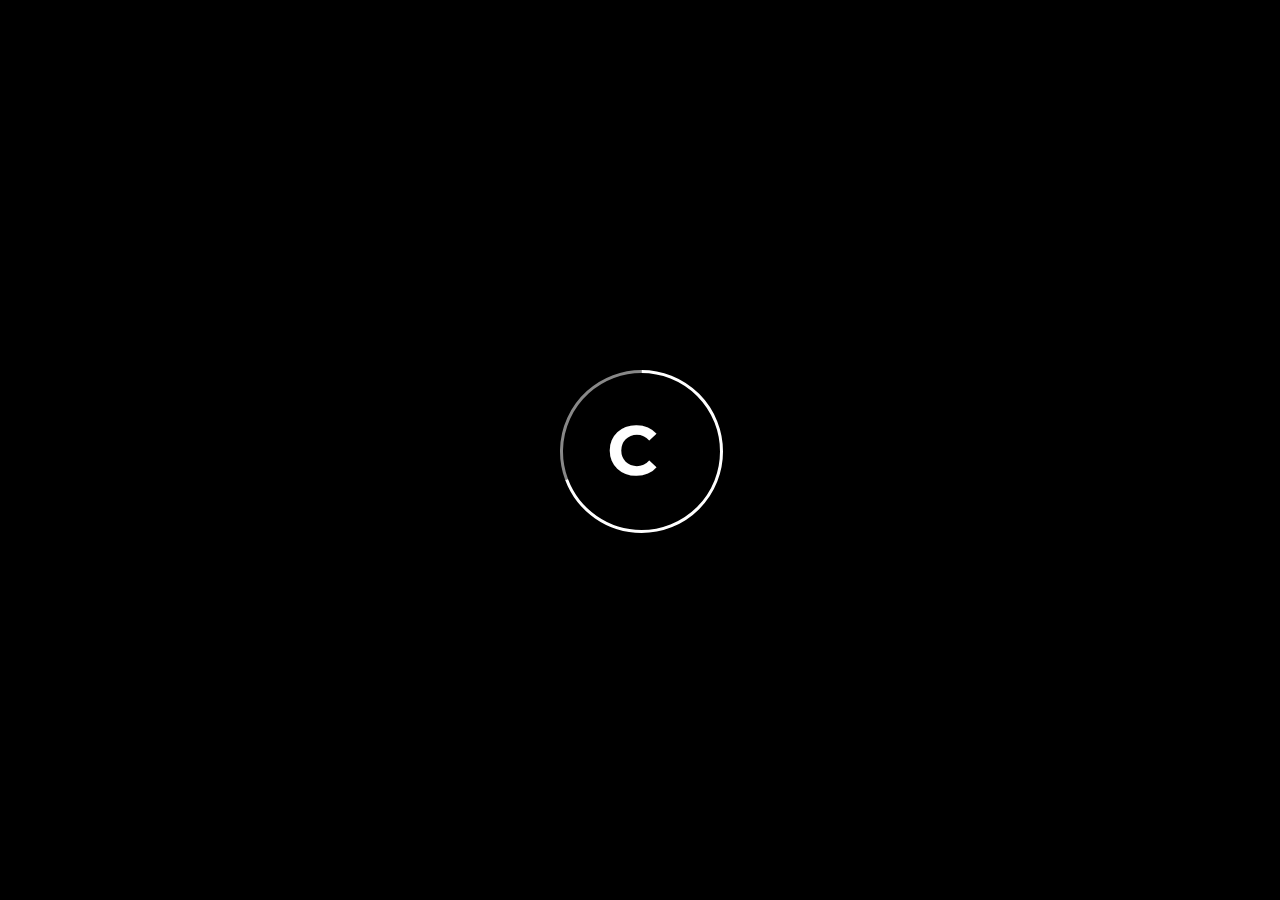
==== index.html @ 8857ab60 "menu fix v2" ====
<!DOCTYPE html>
<!--[if IE 8]><html class="no-js lt-ie10 lt-ie9"><![endif]-->
<!--[if IE 9]><html class="no-js lt-ie10">		 <![endif]-->
<!--[if gt IE 9]><!--> <html class="no-js"> 	 <!--<![endif]-->
<head>

	<!-- ==============================================
	TITLE AND BASIC META TAGS
	=============================================== -->
	<meta charset="utf-8">
	<title>Carolyn Rolbiecki</title>
	<meta name="keywords" content="" />
	<meta name="description" content="">
	<meta name="author" content="">
	<meta name="format-detection" content="telephone=no" />
	
	<!-- ==============================================
	MOBILE METAS
	=============================================== -->
	<meta name="viewport" content="width=device-width, initial-scale=1.0">
		
	<!-- ==============================================
	WEB FONTS
	=============================================== -->
	<link href='http://fonts.googleapis.com/css?family=Montserrat:700' rel='stylesheet' type='text/css'>
	<link rel="stylesheet" href="https://maxcdn.bootstrapcdn.com/font-awesome/4.4.0/css/font-awesome.min.css">

	<link href='http://fonts.googleapis.com/css?family=Raleway:200,300,700' rel='stylesheet' type='text/css'>
	
	<!-- ==============================================
	CSS STYLES
	=============================================== -->
	<link rel="stylesheet" href="css/supersized.css" type="text/css" media="screen" />
	<link rel="stylesheet" href="bootstrap/css/bootstrap.css" type="text/css" media="screen" />
	<link rel="stylesheet" href="css/page_animations.css" type="text/css" media="screen" />
	<link rel="stylesheet" href="css/magnific-popup.css" type="text/css" media="screen" />
	<link rel="stylesheet" href="css/elegant-font.css" type="text/css" media="screen" />
	<link rel="stylesheet" href="css/style.css" type="text/css" media="screen" />
	<link rel="stylesheet" href="css/responsive.css" type="text/css" media="screen" />

	<!-- ==============================================
	JS
	=============================================== -->
	<script type="text/javascript" src="js/modernizr.js"></script>
	<script type="text/javascript" src="js/device.min.js"></script>
	
	<!-- ==============================================
	Favicons
	=============================================== -->
    <link rel="apple-touch-icon-precomposed" sizes="144x144" href="img/favicon/apple-touch-icon-144x144-precomposed.png">
    <link rel="apple-touch-icon-precomposed" sizes="114x114" href="img/favicon/apple-touch-icon-114x114-precomposed.png">
    <link rel="apple-touch-icon-precomposed" sizes="72x72" href="img/favicon/apple-touch-icon-72x72-precomposed.png">
    <link rel="apple-touch-icon-precomposed" sizes="57x57" href="img/favicon/apple-touch-icon-57x57-precomposed.png">
    <link rel="shortcut icon" href="img/favicon/favicon.png" />
		
</head>       
<body>

<div id="gradient-2"></div>
<div id="backSlider" class="css3AnimateSlow"></div>


<div class="pt-wrapper"> 
    
    
    <!-- ==============================================
	PRELOADER
	=============================================== -->
	<div class="loader">
		<div id="loader-content">
			<p class="loader-logo">C</p>
			<div id="loader-circle"></div>
		</div>
	</div>
	
	<!-- ==============================================
	NAVIGATION BAR
	=============================================== -->
	<nav id="mainNav" class="css3Animate lightNav" role="navigation">
		<div class="pt-trigger-container">
			<h1><button class="navbar-brand round-logo pt-trigger css3Animate" data-animation="22" data-goto="1" data-style="lightNav">C</button></h1>
			<ul class="nav navbar-nav hidden-xs">
				<li><button class="pt-trigger css3Animate" data-animation="22" data-goto="5" data-style="darkNav" data-style="aboutmeNav">About me<span class="line css3Animate"></span></button></li>
				<li><button class="pt-trigger right-margin css3Animate" data-animation="22" data-goto="3" data-style="darkNav" data-style="workNav">Portfolio<span class="line css3Animate"></span></button></li>
				<li><a class="navanchor" href="Rolbiecki_Resume.pdf" target="_blank"><button class="left-margin css3Animate" data-animation="22">Resume<span class="line css3Animate"></span></button></a></li>
				<li><a class="navanchor" href="mailto:caryrolbiecki@gmail.com" target="_blank"><button class="css3Animate" data-animation="22">Contact<span class="line css3Animate"></span></button></a></li>
			<!-- 	<li><button class="pt-trigger css3Animate" data-animation="22" data-goto="6" data-style="lightNav" data-style="contactNav">Contact<span class="line css3Animate"></span></button></li> -->
			</ul>
			<a href="#" id="menuMobileOpen" class="css3Animate hidden-sm hidden-md hidden-lg menuicon" aria-hidden="true" data-icon="&#x61;" title=""></a>
		</div>
    </nav>
    <div class="menu-mobile">
    	<a href="#" id="menuMobileClose" class="css3Animate" aria-hidden="true" data-icon="&#x51;" title=""></a>
    	<ul class="nav navbar-nav">
			<li><button class="pt-trigger css3Animate" data-animation="22" data-goto="2" data-style="darkNav" data-style2="aboutmeNav">About me<span class="line css3Animate"></span></button></li>
			<li><button class="pt-trigger css3Animate" data-animation="22" data-goto="3" data-style="darkNav" data-style2="workNav">Work<span class="line css3Animate"></span></button></li>
<!-- 			<li><button class="pt-trigger css3Animate" data-animation="22" data-goto="6" data-style="lightNav" data-style="contactNav">Contact<span class="line css3Animate"></span></button></li> -->
			<li><a class="navanchor" href="Rolbiecki_Resume.pdf" target="_blank"><button class="css3Animate" data-animation="22">Resume<span class="line css3Animate"></span></button></a></li>
			<li><a class="navanchor" href="mailto:caryrolbiecki@gmail.com" target="_blank"><button class="css3Animate" data-animation="22">Contact<span class="line css3Animate"></span></button></a></li>
		</ul>
    </div>

    
    
    
    
    <!-- ==============================================
	HOMEPAGE
	=============================================== -->
    <div class="pt-page css3Animate homepage">
    	<section>
			<div class="container">
				<div class="row">
					<div class="col-md-12 messages">
			    		<div>
			    			<h2>Welcome.</h2>
			    		</div>
			    		<div>
			    			<h2>Design. Creativity.<br/>Innovation.</h2>
			    		</div>
			    		<div>
			    			<h2>Check out<br/>my work</h2>
			    		</div>
					</div>
				</div>
			</div>
		</section>
    </div>
    
    
    
    
    
    <!-- ==============================================
	RESUME
	=============================================== -->
    <div class="pt-page aboutme">
		<section class="section-author-image-2">
			<div class="container">
					<div class="col-md-12">

						

					</div>
			</div>
		</section>
		<section class="skills">
			<div class="container">
				<div class="row about me center">
					<a class="css3Animate" href="Rolbiecki_Resume.pdf" target="_blank" title="Download resume"><h4>Download Resume</h4></a>
					<div class="clearfix"></div>
					<h3>Check out my experience and skills</h3>
					

					
						<hr>
				</div>
					<!-- <div class="col-md-6 skill">
						<h5><span aria-hidden="true" data-icon="&#xe00e;"></span>Design skills</h5>
						<div class="skill-content">
							<div class="bar">
								<p>Photoshop 60%</p>
								<div class="bar-graph">
									<div class="main-layer"></div>
									<div class="percent-layer general_bg percent-1"></div>
								</div>
							</div>
							<div class="bar">
								<p>Illustrator 80%</p>
								<div class="bar-graph">
									<div class="main-layer"></div>
									<div class="percent-layer general_bg percent-2"></div>
								</div>
							</div>
							<div class="bar">
								<p>Indesign 40%</p>
								<div class="bar-graph">
									<div class="main-layer"></div>
									<div class="percent-layer general_bg percent-3"></div>
								</div>
							</div>
							<div class="bar">
								<p>Freehand 75%</p>
								<div class="bar-graph">
									<div class="main-layer"></div>
									<div class="percent-layer general_bg percent-4"></div>
								</div>
							</div>
						</div>
					</div>
					<div class="col-md-6 skill">
						<h5><span aria-hidden="true" data-icon="&#xe00a;"></span>Development skills</h5>
						<div class="skill-content">
							<div class="pie-chart-content">
								<div class="pie-chart" data-percent="45">
									<p class="percentage css3Animate">45%</p>
									<p class="percentage-title css3Animate">PHP</p>
								</div>
							</div>
							<div class="pie-chart-content">
								<div class="pie-chart" data-percent="30">
									<p class="percentage css3Animate">30%</p>
									<p class="percentage-title css3Animate">JAVA</p>
								</div>
							</div>
							<div class="pie-chart-content">
								<div class="pie-chart" data-percent="80">
									<p class="percentage css3Animate">80%</p>
									<p class="percentage-title css3Animate">HTML</p>
								</div>
							</div>
							<div class="pie-chart-content">
								<div class="pie-chart" data-percent="55">
									<p class="percentage css3Animate">55%</p>
									<p class="percentage-title css3Animate">MYSQL</p>
								</div>
							</div>
							<div class="pie-chart-content">
								<div class="pie-chart" data-percent="90">
									<p class="percentage css3Animate">90%</p>
									<p class="percentage-title css3Animate">JOOMLA</p>
								</div>
							</div>
						</div>
					</div>
									</div>
								</div>
								<div class="container">
									<div class="row">
					<div class="col-md-6 skill">
						<h5><span aria-hidden="true" data-icon="&#xe022;"></span>Education</h5>
							<div class="panel-group" id="accordion" role="tablist" aria-multiselectable="true">
								<div class="panel panel-default experience">
									<div class="panel-heading" role="tab" id="heading1">
										<a data-toggle="collapse" data-parent="#accordion" href="#collapse1" aria-expanded="true" aria-controls="collapse1">
											<p class="date">(2005 - 2008)</p>
							          		<p class="job"><strong>Graphic design</strong><br/>Company name</p>
							          		<p class="arrow-down css3Animate"><span aria-hidden="true" data-icon="&#x33;"></span></p>
							        	</a>
							    	</div>
							    	<div id="collapse1" class="panel-collapse collapse" role="tabpanel" aria-labelledby="heading1">
							      		<div class="panel-body">
											<p>Lorem ipsum dolor sit amet, consectetur adipiscing elit. Vestibulum consectetur purus faucibus felis placerat, non scelerisque lectus imperdiet.</p>							      		
										</div>
									</div>
								</div>
								<div class="panel panel-default experience">
									<div class="panel-heading" role="tab" id="heading2">
										<a data-toggle="collapse" data-parent="#accordion" href="#collapse2" aria-expanded="true" aria-controls="collapse2">
											<p class="date">(2003 - 2005)</p>
							          		<p class="job"><strong>Web development</strong><br/>Company name</p>
							          		<p class="arrow-down css3Animate"><span aria-hidden="true" data-icon="&#x33;"></span></p>
							        	</a>
							    	</div>
							    	<div id="collapse2" class="panel-collapse collapse" role="tabpanel" aria-labelledby="heading2">
							      		<div class="panel-body">
											<p>Nunc facilisis eu tortor eu pellentesque. Nam ut urna vulputate, fermentum lacus ut, fringilla tellus lacus.</p>							      		
										</div>
									</div>
								</div>
								<div class="panel panel-default experience">
									<div class="panel-heading" role="tab" id="heading3">
										<a data-toggle="collapse" data-parent="#accordion" href="#collapse3" aria-expanded="true" aria-controls="collapse3">
											<p class="date">(2002 - 2003)</p>
							          		<p class="job"><strong>Web design</strong><br/>Company name</p>
							          		<p class="arrow-down css3Animate"><span aria-hidden="true" data-icon="&#x33;"></span></p>
							        	</a>
							    	</div>
							    	<div id="collapse3" class="panel-collapse collapse" role="tabpanel" aria-labelledby="heading3">
							      		<div class="panel-body">
											<p>Nam ex mauris, mattis quis lectus in, tincidunt vulputate sapien.</p>							      		
										</div>
									</div>
								</div>
							</div>
					</div>
					<div class="col-md-6 skill">
						<h5><span aria-hidden="true" data-icon="&#xe0fe;"></span>Employment</h5>
							<div class="panel-group" id="accordion2" role="tablist" aria-multiselectable="true">
								<div class="panel panel-default experience">
									<div class="panel-heading" role="tab" id="heading4">
										<a data-toggle="collapse" data-parent="#accordion" href="#collapse4" aria-expanded="true" aria-controls="collapse4">
											<p class="date">(2010 - Present)</p>
							          		<p class="job"><strong>Senior web developer</strong><br/>Company name</p>
							          		<p class="arrow-down css3Animate"><span aria-hidden="true" data-icon="&#x33;"></span></p>
							        	</a>
							    	</div>
							    	<div id="collapse4" class="panel-collapse collapse" role="tabpanel" aria-labelledby="heading4">
							      		<div class="panel-body">
											<p>Vestibulum eget ligula gravida, posuere metus semper, fringilla mi. Duis cursus, lacus vitae sagittis facilisis, magna lacus bibendum ex, non placerat sem tellus vitae ex.</p>							      		
										</div>
									</div>
								</div>
								<div class="panel panel-default experience">
									<div class="panel-heading" role="tab" id="heading5">
										<a data-toggle="collapse" data-parent="#accordion" href="#collapse5" aria-expanded="true" aria-controls="collapse5">
											<p class="date">(2008 - 2010)</p>
							          		<p class="job"><strong>Junior web developer</strong><br/>Company name</p>
							          		<p class="arrow-down css3Animate"><span aria-hidden="true" data-icon="&#x33;"></span></p>
							        	</a>
							    	</div>
							    	<div id="collapse5" class="panel-collapse collapse" role="tabpanel" aria-labelledby="heading5">
							      		<div class="panel-body">
											<p>Donec quam tellus, tincidunt ac auctor a, volutpat sed ex. Duis eget augue a odio ullamcorper mollis et lorem ipsum dolor sit amet.</p>							      		
										</div>
									</div>
								</div>
							</div>
					</div>
									</div>
								</div>
							</section>
							<section class="testimonials">
								<div class="testimonials-over-image"></div>
								<div class="container">
									<div class="row">
					<div class="col-md-12 testimonials-messages">
								    		<div>
								    			<p class="comment">"Werbi in velit ligula eget vulputate ligulaviv sollicitudin rcusante orbi in velit"</p>
								    			<p class="comment-author">John Doe | Company Name</p>
								    		</div>
								    		<div>
								    			<p class="comment">"Phasellus quis euismod velit. Suspendisse potenti etiam massa consectetur"</p>
								    			<p class="comment-author">Michael Smith | Company Name</p>
								    		</div>
								    		<div>
								    			<p class="comment">"Vivamus luctus mauris quis massa in felis quis pharetra lobortis"</p>
								    			<p class="comment-author">Jennifer Stop | Company Name</p>
								    		</div>
					</div>
									</div>
								</div>
							</section>
							<section class="services">
								<div class="container">
									<div class="row">
					<h3>Check out all</h3>
					<h4>my services</h4>
					<div class="clearfix"></div>
					<div class="col-md-6">
						<div class="media">
							<div class="media-left">
								<a class="css3Animate" href="#" title="">
									<span aria-hidden="true" data-icon="&#x69;"></span>
								</a>
							</div>
							<div class="media-body">
								<h5 class="media-heading">Brand Design</h5>
						   		<p>Lorem ipsum dolor sit amet, consectetur adipiscing elit. Morbi venenatis dictum tristique proin porta leo sed cursus condimentum.</p>
						  	</div>
						</div>
					</div>
					<div class="col-md-6">
						<div class="media">
							<div class="media-left">
								<a class="css3Animate" href="#" title="">
									<span aria-hidden="true" data-icon="&#xe00e;"></span>
								</a>
							</div>
							<div class="media-body">
								<h5 class="media-heading">Web Design</h5>
						   		<p>Lorem ipsum dolor sit amet, consectetur adipiscing elit. Morbi venenatis dictum tristique proin porta leo sed cursus condimentum.</p>
						  	</div>
						</div>
					</div>
					<div class="col-md-6">
						<div class="media">
							<div class="media-left">
								<a class="css3Animate" href="#" title="">
									<span aria-hidden="true" data-icon="&#xe00b;"></span>
								</a>
							</div>
							<div class="media-body">
								<h5 class="media-heading">Mobile Applications</h5>
						   		<p>Lorem ipsum dolor sit amet, consectetur adipiscing elit. Morbi venenatis dictum tristique proin porta leo sed cursus condimentum.</p>
						  	</div>
						</div>
					</div>
					<div class="col-md-6">
						<div class="media">
							<div class="media-left">
								<a class="css3Animate" href="#" title="">
									<span aria-hidden="true" data-icon="&#xe00f;"></span>
								</a>
							</div>
							<div class="media-body">
								<h5 class="media-heading">Photography</h5>
						   		<p>Lorem ipsum dolor sit amet, consectetur adipiscing elit. Morbi venenatis dictum tristique proin porta leo sed cursus condimentum.</p>
						  	</div>
						</div>
					</div>
					<div class="col-md-6">
						<div class="media">
							<div class="media-left">
								<a class="css3Animate" href="#" title="">
									<span aria-hidden="true" data-icon="&#xe0f5;"></span>
								</a>
							</div>
							<div class="media-body">
								<h5 class="media-heading">Game Development</h5>
						   		<p>Lorem ipsum dolor sit amet, consectetur adipiscing elit. Morbi venenatis dictum tristique proin porta leo sed cursus condimentum.</p>
						  	</div>
						</div>
					</div>
					<div class="col-md-6">
						<div class="media">
							<div class="media-left">
								<a class="css3Animate" href="#" title="">
									<span aria-hidden="true" data-icon="&#x77;"></span>
								</a>
							</div>
							<div class="media-body">
								<h5 class="media-heading">Marketing</h5>
						   		<p>Lorem ipsum dolor sit amet, consectetur adipiscing elit. Morbi venenatis dictum tristique proin porta leo sed cursus condimentum.</p>
						  	</div>
						</div>
					</div>
					
					<div class="clearfix"></div>
					<div class="clearfix"></div>
					
					<div class="col-md-8 col-md-offset-2 twitter-content">
						<div class="twitter-heading"><span><i aria-hidden="true" data-icon="&#xe094;"></i></span></div>
						<ul id="twitter-feed" class="list-tweets"></ul>
					</div>
									</div> -->
			</div>
		</section>
    </div> <!-- END RESUME SECTION -->
    
    
    
    
    
    <!-- ==============================================
	WORK
	=============================================== -->
    <div class="pt-page work">
		<section>
			<div class="container">
				<div class="row">
					<div class="col-md-12">
						<!-- <h3>Check out and enjoy</h3> -->
						<h4>my portfolio</h4>
						<div class="clearfix"></div>
						
						<!-- FILTER -->
						<div id="filters">
							<button class="css3Animate checked" data-filter="*">ALL</button>
							<button class="css3Animate" data-filter=".UX">UX</button>
							<button class="css3Animate" data-filter=".UI">UI</button>
							<button class="css3Animate" data-filter=".dev">Front-End Dev</button>
						</div>
						
						<!-- GALLERY -->					
						<div id="gallery">
					      	<div class="grid-sizer"></div>
					      	<!-- IMAGE 1 -->
					      	<div class="item UX">
                                <img class="css3Animate" src="img/Logos/Huddle_Logo-01.png" alt="" />
                                <div class="item-content css3Animate">
                                    <a class="pt-trigger css3Animate menu-hide work-call" href="works/work1.html" data-animation="19" data-goto="4">
                                        <h4 class="css3Animate">Online Learning Web App</h4>
                                        <p class="css3Animate">UX</p>
                                    </a>
                                </div>
							</div>

				

								<!-- Local Guide -->
					      	<div class="item UX UI">
                                <img class="css3Animate" src="img/Logos/LocalGuide_Logo-01.png" alt="" />
                                <div class="item-content css3Animate">
                                    <a class="pt-trigger css3Animate menu-hide work-call" href="works/work3.html" data-animation="19" data-goto="4">
                                        <h4 class="css3Animate">Travel Mobile App</h4>
                                        <p class="css3Animate">UX UI </p>
                                    </a>
                                </div>
							</div>

								<!-- NKS -->
					      	<div class="item UX UI dev">
                                <img class="css3Animate" src="img/Logos/NKS_Logo-01.png" alt="" />
                                <div class="item-content css3Animate">
                                    <a class="pt-trigger css3Animate menu-hide work-call" href="works/work4.html" data-animation="19" data-goto="4">
                                        <h4 class="css3Animate">Coil Calculator Mobile App</h4>
                                        <p class="css3Animate">UX UI Front-End Dev</p>
                                    </a>
                                </div>
							</div>

					<!-- Intercept -->
					      	<div class="item UI">
                                <img class="css3Animate" src="img/Logos/Intercept_Logo-01.png" alt="" />
                                <div class="item-content css3Animate">
                                    <a class="pt-trigger css3Animate menu-hide work-call" href="works/work5.html" data-animation="19" data-goto="4">
                                        <h4 class="css3Animate">Business Software</h4>
                                        <p class="css3Animate">UI</p>
                                    </a>
                                </div>
							</div>

				<!-- June -->
					      	<div class="item UX">
                                <img class="css3Animate" src="img/Logos/June_Logo-01.png" alt="" />
                                <div class="item-content css3Animate">
                                    <a class="pt-trigger css3Animate menu-hide work-call" href="works/work2.html" data-animation="19" data-goto="4">
                                        <h4 class="css3Animate">Recruiting Website</h4>
                                        <p class="css3Animate">UX</p>
                                    </a>
                                </div>
							</div>


							
				
<!-- 							IMAGE 2
<div class="item photo">
                                <img class="css3Animate" src="http://placehold.it/800x440&text=Gallery" alt="" />
                                <div class="item-content css3Animate">
                                    <a href="http://placehold.it/800x440&text=Image" class="css3Animate portfolio-gallery" title="">
                                        <h4 class="css3Animate">GALLERY EXAMPLE</h4>
                                        <p class="css3Animate">The awesome project description</p>
                                    </a>
                                </div>
</div>
					      	IMAGE 3
					      	<div class="item photo">
                                <img class="css3Animate" src="http://placehold.it/800x440&text=Gallery" alt="" />
                                <div class="item-content css3Animate">
                                    <a href="http://placehold.it/800x440&text=Image" class="css3Animate portfolio-gallery" title="">
                                        <h4 class="css3Animate">GALLERY EXAMPLE</h4>
                                        <p class="css3Animate">The awesome project description</p>
                                    </a>
                                </div>
					      	</div>
					      	IMAGE 4
					      	<div class="item w2 photo">
                                <img class="css3Animate" src="http://placehold.it/800x440&text=Gallery" alt="" />
                                <div class="item-content css3Animate">
                                    <a href="http://placehold.it/800x440&text=Image" class="css3Animate portfolio-gallery" title="">
                                        <h4 class="css3Animate">GALLERY EXAMPLE</h4>
                                        <p class="css3Animate">The awesome project description</p>
                                    </a>
                                </div>
					      	</div>
					      	IMAGE 5
					      	<div class="item photo">
                                <img class="css3Animate" src="img/Huddle_landingPage.png" alt="" />
                                <div class="item-content css3Animate">
                                	<a class="pt-trigger css3Animate menu-hide work-call" href="works/work1.html" data-animation="19" data-goto="4">
                                        <h4 class="css3Animate">Huddle</h4>
                                        <p class="css3Animate">UX IxD</p>
                                    </a>
                                </div>
					      	</div>
					      	IMAGE 6
					      	<div class="item photo">
                                <img class="css3Animate" src="http://placehold.it/800x440&text=Ajax" alt="" />
                                <div class="item-content css3Animate">
                                	<a class="pt-trigger css3Animate menu-hide work-call" href="works/work2.html" data-animation="19" data-goto="4">
                                        <h4 class="css3Animate">AJAX EXAMPLE</h4>
                                        <p class="css3Animate">The awesome project description</p>
                                    </a>
                                </div>
					      	</div>
					      	IMAGE 7
<div class="item design">
                                <img class="css3Animate" src="http://placehold.it/800x440&text=Ajax" alt="" />
                                <div class="item-content css3Animate">
                                	<a class="pt-trigger css3Animate menu-hide work-call" href="works/work3.html" data-animation="19" data-goto="4">
                                        <h4 class="css3Animate">AJAX EXAMPLE</h4>
                                        <p class="css3Animate">The awesome project description</p>
                                    </a>
                                </div>
</div>
					      	IMAGE 8
					     	<div class="item photo design">
                                <img class="css3Animate" src="http://placehold.it/800x440&text=Image" alt="" />
                                <div class="item-content css3Animate">
                                    <a href="http://placehold.it/800x440&text=Image" class="css3Animate portfolio-popup" title="">
                                        <h4 class="css3Animate">IMAGE EXAMPLE</h4>
                                        <p class="css3Animate">The awesome project description</p>
                                    </a>
                                </div>
					    	</div>
					      	IMAGE 9
					     	<div class="item video">
                                <img class="css3Animate" src="http://placehold.it/659x800&text=Video" alt="" />
                                <div class="item-content css3Animate">
                                    <a href="http://www.youtube.com/watch?v=kn-1D5z3-Cs" class="css3Animate portfolio-youtube" title="">
                                        <h4 class="css3Animate">VIDEO EXAMPLE</h4>
                                        <p class="css3Animate">The awesome project description</p>
                                    </a>
                                </div>
					      	</div>
					      	IMAGE 10
					     	<div class="item video">
                                <img class="css3Animate" src="http://placehold.it/659x800&text=Video" alt="" />
                                <div class="item-content css3Animate">
                                    <a href="https://vimeo.com/52262947" class="css3Animate portfolio-vimeo" title="">
                                        <h4 class="css3Animate">VIDEO EXAMPLE</h4>
                                        <p class="css3Animate">The awesome project description</p>
                                    </a>
                                </div>
					    	</div>
					      	IMAGE 11
					     	<div class="item w2 graphic">
                                <img class="css3Animate" src="http://placehold.it/800x440&text=Image" alt="" />
                                <div class="item-content css3Animate">
                                    <a href="http://placehold.it/800x440&text=Image" class="css3Animate portfolio-popup" title="">
                                        <h4 class="css3Animate">IMAGE EXAMPLE</h4>
                                        <p class="css3Animate">The awesome project description</p>
                                    </a>
                                </div>
					     	</div>	 -->
					    </div> <!-- FINISH GALLERY -->
					</div>
				</div>
			</div>
		</section>
    </div> <!-- END WORK SECTION -->
    
    
    <!-- ==============================================
	WORK - CONTENT
	=============================================== -->
    <div class="pt-page single-work">
    	<section>
    		<div class="container">
				<div class="row work-container">
					<button class="pt-trigger css3Animate menu-show" data-animation="20" data-goto="3" data-style="darkNav" data-style2="workNav">
	            		<span aria-hidden="true" data-icon="&#x23;"></span>
	              	</button>
					<div id="work-content">						
					</div>
				</div>
			</div>
		</section>
    </div> <!-- END CONTACT SECTION -->
    
    
    
    
    
    <!-- ==============================================
	ABOUT ME
	=============================================== -->
<div class="pt-page aboutme">
		<section class="section-author-image-2">
			<div class="container">
				<div class="row author-image-2">
					<div class="col-md-5 col-md-offset-7">
						<h2>Hello. I'm<br/>Carolyn Rolbiecki</h2>
						<h3>UX /UI Designer</h3>
						
						<h5>About me</h5>
						<div class="skill-content">
							<p>I’ve always been fascinated by the innovation that technology creates. Growing up I loved the visual impact, complexity and challenge of video games. I use to mod them in my free time to design unique experiences. It’s my interest in game design and theory that influenced my decision to study Art, Computer Science and Global Studies in college. It also inspired me to spend an amazing year in Japan. It’s these combined experiences that have propelled me into a career in UX. I enjoy looking at the world through different lenses when I’m placed in the role as an end user. It’s thought-provoking and I like the challenge of making it work. </p>
							<p>When I'm not staying up all night problem-solving, you can find me trying a new recipe, listening to an eclectic playlist that includes David Bowie and Shostakovich, or counting down the days until the next Marvel movie.</p>
					</div>
				</div>
			</div>
		</section>
		
		</section>
    </div> <!-- END ABOUT ME SECTION -->
    
    
    
    

						<!-- POST 1
						<div class="col-md-4 post">
						                            <div class="post-left">
						                                <div class="post-date">
						                                    <span class="day">15</span>
						                                    <span class="month">MAR</span>
						                                </div>
						                                <a class="css3Animate" href="#" title=""><span aria-hidden="true" data-icon="&#xe089;"></span></a>
						                                <a class="css3Animate" href="#" title=""><span aria-hidden="true" data-icon="&#xe066;"></span></a>
						                            </div>
						                            <div class="post-right">
								<div class="post-image">
									<img src="http://placehold.it/730x533&text=Blog+image" class="img-responsive" alt="" />
								</div>
						                                <h5>Lorem ipsum dolor sit amet metus mised.</h5>
						                                <p class="info-post">NOVEMBER 21, 2013 | <a class="css3Animate" href="#" title="Comments">4 COMMENTS</a></p>
						                                <p>Suspendisse libero odio, vulputate non pellentesque eu, interdum et purus. Integer sodales magna non nibh porta ultricies...</p>
						                                <a class="css3Animate read-more" href="#" title="Read more">READ MORE</a>
						                            </div>
						</div>
						POST 2
						                        <div class="col-md-4 post">
						                            <div class="post-left">
						                                <div class="post-date">
						                                    <span class="day">15</span>
						                                    <span class="month">MAR</span>
						                                </div>
						                                <a class="css3Animate" href="#" title=""><span aria-hidden="true" data-icon="&#xe089;"></span></a>
						                                <a class="css3Animate" href="#" title=""><span aria-hidden="true" data-icon="&#xe066;"></span></a>
						                            </div>
						                            <div class="post-right">
						                                <div class="post-image">
						                                    <iframe width="560" height="250" src="https://www.youtube.com/embed/kn-1D5z3-Cs" allowfullscreen></iframe>
						                                </div>
						                                <h5>Lorem ipsum dolor sit amet metus mised.</h5>
						                                <p class="info-post">NOVEMBER 21, 2013 | <a class="css3Animate" href="#" title="Comments">4 COMMENTS</a></p>
						                                <p>Suspendisse libero odio, vulputate non pellentesque eu, interdum et purus. Integer sodales magna non nibh porta ultricies...</p>
						                                <a class="css3Animate read-more" href="#" title="Read more">READ MORE</a>
						                            </div>
						                        </div>
						POST 3
						                        <div class="col-md-4 post">
						                            <div class="post-left">
						                                <div class="post-date">
						                                    <span class="day">15</span>
						                                    <span class="month">MAR</span>
						                                </div>
						                                <a class="css3Animate" href="#" title=""><span aria-hidden="true" data-icon="&#xe089;"></span></a>
						                                <a class="css3Animate" href="#" title=""><span aria-hidden="true" data-icon="&#xe066;"></span></a>
						                            </div>
						                            <div class="post-right">
						                                <div class="post-image">
						                                    <div id="carousel-example-generic" class="carousel slide" data-ride="carousel">
						                                        Indicators
						                                        <ol class="carousel-indicators">
						                                            <li data-target="#carousel-example-generic" data-slide-to="0" class="active"></li>
						                                            <li data-target="#carousel-example-generic" data-slide-to="1"></li>
						                                            <li data-target="#carousel-example-generic" data-slide-to="2"></li>
						                                        </ol>
						                                        Wrapper for slides
						                                        <div class="carousel-inner" role="listbox">
						                                            <div class="item active">
						                                                <img src="http://placehold.it/730x533&text=Image+carousel+1" class="img-responsive" alt="Image carousel">
						                                            </div>
						                                            <div class="item">
						                                                <img src="http://placehold.it/730x533&text=Image+carousel+2" class="img-responsive" alt="Image carousel">
						                                            </div>
						                                            <div class="item">
						                                                <img src="http://placehold.it/730x533&text=Image+carousel+3" class="img-responsive" alt="Image carousel">
						                                            </div>
						                                        </div>
						                                    </div>
						                                </div>
						                                <h5>Lorem ipsum dolor sit amet metus mised.</h5>
						                                <p class="info-post">NOVEMBER 21, 2013 | <a class="css3Animate" href="#" title="Comments">4 COMMENTS</a></p>
						                                <p>Suspendisse libero odio, vulputate non pellentesque eu, interdum et purus. Integer sodales magna non nibh porta ultricies...</p>
						                                <a class="css3Animate read-more" href="#" title="Read more">READ MORE</a>
						                            </div>
						                        </div>
						                	</div>
						                	<div class="row">
						POST 4
						                        <div class="col-md-4 post">
						                            <div class="post-left">
						                                <div class="post-date">
						                                    <span class="day">15</span>
						                                    <span class="month">MAR</span>
						                                </div>
						                                <a class="css3Animate" href="#" title=""><span aria-hidden="true" data-icon="&#xe089;"></span></a>
						                                <a class="css3Animate" href="#" title=""><span aria-hidden="true" data-icon="&#xe066;"></span></a>
						                            </div>
						                            <div class="post-right">
						                                <div class="post-quote">
						                                    <h3>In the design process, my gut instinct is my best critic. I just wished I would always listen to it!</h3>
						                                    <p>- John Smith</p>
						                                </div>
						                                <h5>Lorem ipsum dolor sit amet metus mised.</h5>
						                                <p class="info-post">NOVEMBER 21, 2013 | <a class="css3Animate" href="#" title="Comments">4 COMMENTS</a></p>
						                                <p>Suspendisse libero odio, vulputate non pellentesque eu, interdum et purus. Integer sodales magna non nibh porta ultricies...</p>
						                                <a class="css3Animate read-more" href="#" title="Read more">READ MORE</a>
						                            </div>
						                        </div>
						POST 5
						                        <div class="col-md-4 post">
						                            <div class="post-left">
						                                <div class="post-date">
						                                    <span class="day">15</span>
						                                    <span class="month">MAR</span>
						                                </div>
						                                <a class="css3Animate" href="#" title=""><span aria-hidden="true" data-icon="&#xe089;"></span></a>
						                                <a class="css3Animate" href="#" title=""><span aria-hidden="true" data-icon="&#xe066;"></span></a>
						                            </div>
						                            <div class="post-right">
						                                <div class="post-image">
						                                    <iframe src="//player.vimeo.com/video/52262947" width="560" height="235" allowfullscreen></iframe>
						                                </div>
						                                <h5>Lorem ipsum dolor sit amet metus mised.</h5>
						                                <p class="info-post">NOVEMBER 21, 2013 | <a class="css3Animate" href="#" title="Comments">4 COMMENTS</a></p>
						                                <p>Suspendisse libero odio, vulputate non pellentesque eu, interdum et purus. Integer sodales magna non nibh porta ultricies...</p>
						                                <a class="css3Animate read-more" href="#" title="Read more">READ MORE</a>
						                            </div>
						                        </div>
						POST 6
						                        <div class="col-md-4 post">
						                            <div class="post-left">
						                                <div class="post-date">
						                                    <span class="day">15</span>
						                                    <span class="month">MAR</span>
						                                </div>
						                                <a class="css3Animate" href="#" title=""><span aria-hidden="true" data-icon="&#xe089;"></span></a>
						                                <a class="css3Animate" href="#" title=""><span aria-hidden="true" data-icon="&#xe066;"></span></a>
						                            </div>
						                            <div class="post-right">
						                                <div class="post-image">
						                                    <img src="http://placehold.it/730x533&text=Blog+image" class="img-responsive" alt="" />
						                                </div>
						                                <h5>Lorem ipsum dolor sit amet metus mised.</h5>
						                                <p class="info-post">NOVEMBER 21, 2013 | <a class="css3Animate" href="#" title="Comments">4 COMMENTS</a></p>
						                                <p>Suspendisse libero odio, vulputate non pellentesque eu, interdum et purus. Integer sodales magna non nibh porta ultricies...</p>
						                                <a class="css3Animate read-more" href="#" title="Read more">READ MORE</a>
						                            </div> -->
  <!--                       </div>
   					</div>
   				</div>
   			</div>
   		</section>
       </div> --> <!-- END BLOG SECTION -->
    
    
    
    
    
    <!-- ==============================================
	CONTACT
	=============================================== -->
    <div class="pt-page contact">
    	<section class="contact-form">
			<div class="container">
				<div class="row">
					<div class="col-md-12">
						<h3>Say hello and leave</h3>
						<h4>your message</h4>
						<div class="clearfix"></div>
						<form action="#" id="contactform">
			        		<div class="col-md-6">	
			                	<input type="text" name="name" class="form-control" placeholder="NAME">
			                </div>
			                <div class="col-md-6">
								<input type="text" name="email" class="form-control" placeholder="EMAIL">
							</div>
							<div class="col-md-12">
								<textarea name="message" rows="5" class="form-control" placeholder="MESSAGE"></textarea>
							</div>
							<div class="col-md-12 send-div">
								<button class="btn btn-default css3Animate" type="submit" value="Send">SEND</button>
							</div>
						</form>
						<div class="clearfix"></div>
						<div class="success-message"></div>
						<div class="error-message"></div> 
					</div>
				</div>
			</div>
		</section>
		
		<div id="map"></div>
		<div id="cd-zoom-in" class="css3Animate"><span aria-hidden="true" data-icon="&#x4c;"></span></div>
		<div id="cd-zoom-out" class="css3Animate"><span aria-hidden="true" data-icon="&#x4b;"></span></div> 

    </div> <!-- END CONTACT SECTION -->
	
	
	
	
	
	<!-- ==============================================
	FOOTER
	=============================================== -->
	<footer class="hide">
		<hr class="footer-line">
		<div class="container">
			<div class="row">
				<div class="col-md-4 col-sm-4">
					<p><span class="info" aria-hidden="true" data-icon="&#xe01d;"></span></p>
					<p>Chicago, IL</p>
				</div>
				<div class="col-md-4 col-sm-4">
					<p><span class="info" aria-hidden="true" data-icon="&#xe00b;"></span></p>
					<p>+630 857-8404</p>
				</div>
				<div class="col-md-4 col-sm-4">
					<p><span class="info" aria-hidden="true" data-icon="&#xe010;"></span></p>
					<p>crolb.resume@gmail.com</p>
				</div>
			</div>
			<div class="row">
				<div class="col-md-10 col-md-offset-1">
					<ul class="footer-social">
		<!-- 				<li><a class="facebook css3Animate" href="#" aria-hidden="true" data-icon="&#xe093;" data-toggle="tooltip" data-placement="top" title="Facebook" title=""></a></li> -->
						<li><a class="linkedin css3Animate" href="https://www.linkedin.com/pub/carolyn-rolbiecki/28/4aa/7" target="_blank"><i class="fa fa-linkedin"></i></a></li>
	
					</ul>
					<p class="copyright">Copyright &#169; 2015 <a href="#">White</a> - All rights reserved.</p>
				</div>
			</div>
		</div>
		<a href="#" class="toTop css3Animate" aria-hidden="true" data-icon="&#x32;" title=""></a>
	</footer> <!-- END FOOTER SECTION -->
    
    
</div> <!-- END PT-WRAPPER  -->
	
	
	<!-- BOOTSTRAP CORE JAVASCRIPT
	================================================== -->
	<!-- PLACED AT THE END OF THE DOCUMENT SO THE PAGES LOAD FASTER -->
	<script type="text/javascript" src="js/jquery-1.11.2.min.js"></script>
	<script type="text/javascript" src="js/jquery-ui.js"></script>
	<script type="text/javascript" src="bootstrap/js/bootstrap.min.js"></script>
	<script type="text/javascript" src="js/supersized.3.2.7.min.js"></script>
	<script type="text/javascript" src="js/supersized.shutter.min.js"></script>
	<script type="text/javascript" src="js/circle-progress.js"></script>
	<script type="text/javascript" src="js/jquery.easypiechart.js"></script>
	<script type="text/javascript" src="js/transition.js"></script>
	<!-- <script type="text/javascript" src="js/twitterfeed.js"></script> -->
	<!-- <script type="text/javascript" src="js/map_script.js"></script> -->
	<script type="text/javascript" src="js/isotope.pkgd.min.js"></script>
	<script type="text/javascript" src="js/imagesloaded.js"></script>
	<script type="text/javascript" src="js/jquery.magnific-popup.min.js"></script>
	<!-- <script type="text/javascript" src="js/map.js"></script> -->
	<script type="text/javascript" src="js/image_slider.js"></script>
	<script type="text/javascript" src="js/custom.js"></script>

</body>
</html>
---- css/supersized.css ----
*{margin:0;padding:0}body{background:#111;height:100%}img{border:none}#supersized-loader{position:absolute;top:50%;left:50%;z-index:0;width:60px;height:60px;margin:-30px 0 0 -30px;text-indent:-999em}#supersized{display:block;position:fixed;left:0;top:0;overflow:hidden;z-index:-999;height:100%;width:100%}#supersized img{width:auto;height:auto;position:relative;display:none;outline:none;border:none}#supersized.speed img{-ms-interpolation-mode:nearest-neighbor;image-rendering:-moz-crisp-edges}#supersized.quality img{-ms-interpolation-mode:bicubic;image-rendering:optimizeQuality}#supersized li{display:block;list-style:none;z-index:-30;position:fixed;overflow:hidden;top:0;left:0;width:100%;height:100%;background:#111}#supersized a{width:100%;height:100%;display:block}#supersized li.prevslide{z-index:-20}#supersized li.activeslide{z-index:-10}#supersized li.image-loading{width:100%;height:100%}#supersized li.image-loading img{visibility:hidden}#supersized li.prevslide img,#supersized li.activeslide img{display:inline}
---- css/page_animations.css ----
.pt-page-moveToLeft{-webkit-animation:moveToLeft .6s ease both; -moz-animation:moveToLeft .6s ease both; animation:moveToLeft .6s ease both}.pt-page-moveFromLeft{-webkit-animation:moveFromLeft .6s ease both; -moz-animation:moveFromLeft .6s ease both; animation:moveFromLeft .6s ease both}.pt-page-moveToRight{-webkit-animation:moveToRight .6s ease both; -moz-animation:moveToRight .6s ease both; animation:moveToRight .6s ease both}.pt-page-moveFromRight{-webkit-animation:moveFromRight .6s ease both; -moz-animation:moveFromRight .6s ease both; animation:moveFromRight .6s ease both}.pt-page-moveToTop{-webkit-animation:moveToTop .6s ease both; -moz-animation:moveToTop .6s ease both; animation:moveToTop .6s ease both}.pt-page-moveFromTop{-webkit-animation:moveFromTop .6s ease both; -moz-animation:moveFromTop .6s ease both; animation:moveFromTop .6s ease both}.pt-page-moveToBottom{-webkit-animation:moveToBottom .6s ease both; -moz-animation:moveToBottom .6s ease both; animation:moveToBottom .6s ease both}.pt-page-moveFromBottom{-webkit-animation:moveFromBottom .6s ease both; -moz-animation:moveFromBottom .6s ease both; animation:moveFromBottom .6s ease both}.pt-page-fade{-webkit-animation:fade .7s ease both; -moz-animation:fade .7s ease both; animation:fade .7s ease both}.pt-page-moveToLeftFade{-webkit-animation:moveToLeftFade .7s ease both; -moz-animation:moveToLeftFade .7s ease both; animation:moveToLeftFade .7s ease both}.pt-page-moveFromLeftFade{-webkit-animation:moveFromLeftFade .7s ease both; -moz-animation:moveFromLeftFade .7s ease both; animation:moveFromLeftFade .7s ease both}.pt-page-moveToRightFade{-webkit-animation:moveToRightFade .7s ease both; -moz-animation:moveToRightFade .7s ease both; animation:moveToRightFade .7s ease both}.pt-page-moveFromRightFade{-webkit-animation:moveFromRightFade .7s ease both; -moz-animation:moveFromRightFade .7s ease both; animation:moveFromRightFade .7s ease both}.pt-page-moveToTopFade{-webkit-animation:moveToTopFade .7s ease both; -moz-animation:moveToTopFade .7s ease both; animation:moveToTopFade .7s ease both}.pt-page-moveFromTopFade{-webkit-animation:moveFromTopFade .7s ease both; -moz-animation:moveFromTopFade .7s ease both; animation:moveFromTopFade .7s ease both}.pt-page-moveToBottomFade{-webkit-animation:moveToBottomFade .7s ease both; -moz-animation:moveToBottomFade .7s ease both; animation:moveToBottomFade .7s ease both}.pt-page-moveFromBottomFade{-webkit-animation:moveFromBottomFade .7s ease both; -moz-animation:moveFromBottomFade .7s ease both; animation:moveFromBottomFade .7s ease both}.pt-page-moveToLeftEasing{-webkit-animation:moveToLeft .7s ease-in-out both; -moz-animation:moveToLeft .7s ease-in-out both; animation:moveToLeft .7s ease-in-out both}.pt-page-moveToRightEasing{-webkit-animation:moveToRight .7s ease-in-out both; -moz-animation:moveToRight .7s ease-in-out both; animation:moveToRight .7s ease-in-out both}.pt-page-moveToTopEasing{-webkit-animation:moveToTop .7s ease-in-out both; -moz-animation:moveToTop .7s ease-in-out both; animation:moveToTop .7s ease-in-out both}.pt-page-moveToBottomEasing{-webkit-animation:moveToBottom .7s ease-in-out both; -moz-animation:moveToBottom .7s ease-in-out both; animation:moveToBottom .7s ease-in-out both}@-webkit-keyframes moveToLeft{to{-webkit-transform:translateX(-100%)}}@-moz-keyframes moveToLeft{to{-moz-transform:translateX(-100%)}}@keyframes moveToLeft{to{transform:translateX(-100%)}}@-webkit-keyframes moveFromLeft{from{-webkit-transform:translateX(-100%)}}@-moz-keyframes moveFromLeft{from{-moz-transform:translateX(-100%)}}@keyframes moveFromLeft{from{transform:translateX(-100%)}}@-webkit-keyframes moveToRight{to{-webkit-transform:translateX(100%)}}@-moz-keyframes moveToRight{to{-moz-transform:translateX(100%)}}@keyframes moveToRight{to{transform:translateX(100%)}}@-webkit-keyframes moveFromRight{from{-webkit-transform:translateX(100%)}}@-moz-keyframes moveFromRight{from{-moz-transform:translateX(100%)}}@keyframes moveFromRight{from{transform:translateX(100%)}}@-webkit-keyframes moveToTop{to{-webkit-transform:translateY(-100%)}}@-moz-keyframes moveToTop{to{-moz-transform:translateY(-100%)}}@keyframes moveToTop{to{transform:translateY(-100%)}}@-webkit-keyframes moveFromTop{from{-webkit-transform:translateY(-100%)}}@-moz-keyframes moveFromTop{from{-moz-transform:translateY(-100%)}}@keyframes moveFromTop{from{transform:translateY(-100%)}}@-webkit-keyframes moveToBottom{to{-webkit-transform:translateY(100%)}}@-moz-keyframes moveToBottom{to{-moz-transform:translateY(100%)}}@keyframes moveToBottom{to{transform:translateY(100%)}}@-webkit-keyframes moveFromBottom{from{-webkit-transform:translateY(100%)}}@-moz-keyframes moveFromBottom{from{-moz-transform:translateY(100%)}}@keyframes moveFromBottom{from{transform:translateY(100%)}}@-webkit-keyframes fade{to{opacity:0.3}}@-moz-keyframes fade{to{opacity:0.3}}@keyframes fade{to{opacity:0.3}}@-webkit-keyframes moveToLeftFade{to{opacity:0.3;-webkit-transform:translateX(-100%)}}@-moz-keyframes moveToLeftFade{to{opacity:0.3;-moz-transform:translateX(-100%)}}@keyframes moveToLeftFade{to{opacity:0.3;transform:translateX(-100%)}}@-webkit-keyframes moveFromLeftFade{from{opacity:0.3;-webkit-transform:translateX(-100%)}}@-moz-keyframes moveFromLeftFade{from{opacity:0.3;-moz-transform:translateX(-100%)}}@keyframes moveFromLeftFade{from{opacity:0.3;transform:translateX(-100%)}}@-webkit-keyframes moveToRightFade{to{opacity:0.3;-webkit-transform:translateX(100%)}}@-moz-keyframes moveToRightFade{to{opacity:0.3;-moz-transform:translateX(100%)}}@keyframes moveToRightFade{to{opacity:0.3;transform:translateX(100%)}}@-webkit-keyframes moveFromRightFade{from{opacity:0.3;-webkit-transform:translateX(100%)}}@-moz-keyframes moveFromRightFade{from{opacity:0.3;-moz-transform:translateX(100%)}}@keyframes moveFromRightFade{from{opacity:0.3;transform:translateX(100%)}}@-webkit-keyframes moveToTopFade{to{opacity:0.3;-webkit-transform:translateY(-100%)}}@-moz-keyframes moveToTopFade{to{opacity:0.3;-moz-transform:translateY(-100%)}}@keyframes moveToTopFade{to{opacity:0.3;transform:translateY(-100%)}}@-webkit-keyframes moveFromTopFade{from{opacity:0.3;-webkit-transform:translateY(-100%)}}@-moz-keyframes moveFromTopFade{from{opacity:0.3;-moz-transform:translateY(-100%)}}@keyframes moveFromTopFade{from{opacity:0.3;transform:translateY(-100%)}}@-webkit-keyframes moveToBottomFade{to{opacity:0.3;-webkit-transform:translateY(100%)}}@-moz-keyframes moveToBottomFade{to{opacity:0.3;-moz-transform:translateY(100%)}}@keyframes moveToBottomFade{to{opacity:0.3;transform:translateY(100%)}}@-webkit-keyframes moveFromBottomFade{from{opacity:0.3;-webkit-transform:translateY(100%)}}@-moz-keyframes moveFromBottomFade{from{opacity:0.3;-moz-transform:translateY(100%)}}@keyframes moveFromBottomFade{from{opacity:0.3;transform:translateY(100%)}}.pt-page-scaleDown{-webkit-animation:scaleDown .7s ease both; -moz-animation:scaleDown .7s ease both; animation:scaleDown .7s ease both}.pt-page-scaleUp{-webkit-animation:scaleUp .7s ease both; -moz-animation:scaleUp .7s ease both; animation:scaleUp .7s ease both}.pt-page-scaleUpDown{-webkit-animation:scaleUpDown .5s ease both; -moz-animation:scaleUpDown .5s ease both; animation:scaleUpDown .5s ease both}.pt-page-scaleDownUp{-webkit-animation:scaleDownUp .5s ease both; -moz-animation:scaleDownUp .5s ease both; animation:scaleDownUp .5s ease both}.pt-page-scaleDownCenter{-webkit-animation:scaleDownCenter .4s ease-in both; -moz-animation:scaleDownCenter .4s ease-in both; animation:scaleDownCenter .4s ease-in both}.pt-page-scaleUpCenter{-webkit-animation:scaleUpCenter .4s ease-out both; -moz-animation:scaleUpCenter .4s ease-out both; animation:scaleUpCenter .4s ease-out both}@-webkit-keyframes scaleDown{to{opacity:0;-webkit-transform:scale(.8)}}@-moz-keyframes scaleDown{to{opacity:0;-moz-transform:scale(.8)}}@keyframes scaleDown{to{opacity:0;transform:scale(.8)}}@-webkit-keyframes scaleUp{from{opacity:0;-webkit-transform:scale(.8)}}@-moz-keyframes scaleUp{from{opacity:0;-moz-transform:scale(.8)}}@keyframes scaleUp{from{opacity:0;transform:scale(.8)}}@-webkit-keyframes scaleUpDown{from{opacity:0;-webkit-transform:scale(1.2)}}@-moz-keyframes scaleUpDown{from{opacity:0;-moz-transform:scale(1.2)}}@keyframes scaleUpDown{from{opacity:0;transform:scale(1.2)}}@-webkit-keyframes scaleDownUp{to{opacity:0;-webkit-transform:scale(1.2)}}@-moz-keyframes scaleDownUp{to{opacity:0;-moz-transform:scale(1.2)}}@keyframes scaleDownUp{to{opacity:0;transform:scale(1.2)}}@-webkit-keyframes scaleDownCenter{to{opacity:0;-webkit-transform:scale(.7)}}@-moz-keyframes scaleDownCenter{to{opacity:0;-moz-transform:scale(.7)}}@keyframes scaleDownCenter{to{opacity:0;transform:scale(.7)}}@-webkit-keyframes scaleUpCenter{from{opacity:0;-webkit-transform:scale(.7)}}@-moz-keyframes scaleUpCenter{from{opacity:0;-moz-transform:scale(.7)}}@keyframes scaleUpCenter{from{opacity:0;transform:scale(.7)}}.pt-page-rotateRightSideFirst{-webkit-transform-origin:0% 50%; -webkit-animation:rotateRightSideFirst .8s both ease-in; -moz-transform-origin:0% 50%; -moz-animation:rotateRightSideFirst .8s both ease-in; transform-origin:0% 50%; animation:rotateRightSideFirst .8s both ease-in}.pt-page-rotateLeftSideFirst{-webkit-transform-origin:100% 50%; -webkit-animation:rotateLeftSideFirst .8s both ease-in; -moz-transform-origin:100% 50%; -moz-animation:rotateLeftSideFirst .8s both ease-in; transform-origin:100% 50%; animation:rotateLeftSideFirst .8s both ease-in}.pt-page-rotateTopSideFirst{-webkit-transform-origin:50% 100%; -webkit-animation:rotateTopSideFirst .8s both ease-in; -moz-transform-origin:50% 100%; -moz-animation:rotateTopSideFirst .8s both ease-in; transform-origin:50% 100%; animation:rotateTopSideFirst .8s both ease-in}.pt-page-rotateBottomSideFirst{-webkit-transform-origin:50% 0%; -webkit-animation:rotateBottomSideFirst .8s both ease-in; -moz-transform-origin:50% 0%; -moz-animation:rotateBottomSideFirst .8s both ease-in; transform-origin:50% 0%; animation:rotateBottomSideFirst .8s both ease-in}.pt-page-flipOutRight{-webkit-transform-origin:50% 50%; -webkit-animation:flipOutRight .5s both ease-in; -moz-transform-origin:50% 50%; -moz-animation:flipOutRight .5s both ease-in; transform-origin:50% 50%; animation:flipOutRight .5s both ease-in}.pt-page-flipInLeft{-webkit-transform-origin:50% 50%; -webkit-animation:flipInLeft .5s both ease-out; -moz-transform-origin:50% 50%; -moz-animation:flipInLeft .5s both ease-out; transform-origin:50% 50%; animation:flipInLeft .5s both ease-out}.pt-page-flipOutLeft{-webkit-transform-origin:50% 50%; -webkit-animation:flipOutLeft .5s both ease-in; -moz-transform-origin:50% 50%; -moz-animation:flipOutLeft .5s both ease-in; transform-origin:50% 50%; animation:flipOutLeft .5s both ease-in}.pt-page-flipInRight{-webkit-transform-origin:50% 50%; -webkit-animation:flipInRight .5s both ease-out; -moz-transform-origin:50% 50%; -moz-animation:flipInRight .5s both ease-out; transform-origin:50% 50%; animation:flipInRight .5s both ease-out}.pt-page-flipOutTop{-webkit-transform-origin:50% 50%; -webkit-animation:flipOutTop .5s both ease-in; -moz-transform-origin:50% 50%; -moz-animation:flipOutTop .5s both ease-in; transform-origin:50% 50%; animation:flipOutTop .5s both ease-in}.pt-page-flipInBottom{-webkit-transform-origin:50% 50%; -webkit-animation:flipInBottom .5s both ease-out; -moz-transform-origin:50% 50%; -moz-animation:flipInBottom .5s both ease-out; transform-origin:50% 50%; animation:flipInBottom .5s both ease-out}.pt-page-flipOutBottom{-webkit-transform-origin:50% 50%; -webkit-animation:flipOutBottom .5s both ease-in; -moz-transform-origin:50% 50%; -moz-animation:flipOutBottom .5s both ease-in; transform-origin:50% 50%; animation:flipOutBottom .5s both ease-in}.pt-page-flipInTop{-webkit-transform-origin:50% 50%; -webkit-animation:flipInTop .5s both ease-out; -moz-transform-origin:50% 50%; -moz-animation:flipInTop .5s both ease-out; transform-origin:50% 50%; animation:flipInTop .5s both ease-out}.pt-page-rotateFall{-webkit-transform-origin:0% 0%; -webkit-animation:rotateFall 1s both ease-in; -moz-transform-origin:0% 0%; -moz-animation:rotateFall 1s both ease-in; transform-origin:0% 0%; animation:rotateFall 1s both ease-in}.pt-page-rotateOutNewspaper{-webkit-transform-origin:50% 50%; -webkit-animation:rotateOutNewspaper .5s both ease-in; -moz-transform-origin:50% 50%; -moz-animation:rotateOutNewspaper .5s both ease-in; transform-origin:50% 50%; animation:rotateOutNewspaper .5s both ease-in}.pt-page-rotateInNewspaper{-webkit-transform-origin:50% 50%; -webkit-animation:rotateInNewspaper .5s both ease-out; -moz-transform-origin:50% 50%; -moz-animation:rotateInNewspaper .5s both ease-out; transform-origin:50% 50%; animation:rotateInNewspaper .5s both ease-out}.pt-page-rotatePushLeft{-webkit-transform-origin:0% 50%; -webkit-animation:rotatePushLeft .8s both ease; -moz-transform-origin:0% 50%; -moz-animation:rotatePushLeft .8s both ease; transform-origin:0% 50%; animation:rotatePushLeft .8s both ease}.pt-page-rotatePushRight{-webkit-transform-origin:100% 50%; -webkit-animation:rotatePushRight .8s both ease; -moz-transform-origin:100% 50%; -moz-animation:rotatePushRight .8s both ease; transform-origin:100% 50%; animation:rotatePushRight .8s both ease}.pt-page-rotatePushTop{-webkit-transform-origin:50% 0%; -webkit-animation:rotatePushTop .8s both ease; -moz-transform-origin:50% 0%; -moz-animation:rotatePushTop .8s both ease; transform-origin:50% 0%; animation:rotatePushTop .8s both ease}.pt-page-rotatePushBottom{-webkit-transform-origin:50% 100%; -webkit-animation:rotatePushBottom .8s both ease; -moz-transform-origin:50% 100%; -moz-animation:rotatePushBottom .8s both ease; transform-origin:50% 100%; animation:rotatePushBottom .8s both ease}.pt-page-rotatePullRight{-webkit-transform-origin:100% 50%; -webkit-animation:rotatePullRight .5s both ease; -moz-transform-origin:100% 50%; -moz-animation:rotatePullRight .5s both ease; transform-origin:100% 50%; animation:rotatePullRight .5s both ease}.pt-page-rotatePullLeft{-webkit-transform-origin:0% 50%; -webkit-animation:rotatePullLeft .5s both ease; -moz-transform-origin:0% 50%; -moz-animation:rotatePullLeft .5s both ease; transform-origin:0% 50%; animation:rotatePullLeft .5s both ease}.pt-page-rotatePullTop{-webkit-transform-origin:50% 0%; -webkit-animation:rotatePullTop .5s both ease; -moz-transform-origin:50% 0%; -moz-animation:rotatePullTop .5s both ease; transform-origin:50% 0%; animation:rotatePullTop .5s both ease}.pt-page-rotatePullBottom{-webkit-transform-origin:50% 100%; -webkit-animation:rotatePullBottom .5s both ease; -moz-transform-origin:50% 100%; -moz-animation:rotatePullBottom .5s both ease; transform-origin:50% 100%; animation:rotatePullBottom .5s both ease}.pt-page-rotateFoldRight{-webkit-transform-origin:0% 50%; -webkit-animation:rotateFoldRight .7s both ease; -moz-transform-origin:0% 50%; -moz-animation:rotateFoldRight .7s both ease; transform-origin:0% 50%; animation:rotateFoldRight .7s both ease}.pt-page-rotateFoldLeft{-webkit-transform-origin:100% 50%; -webkit-animation:rotateFoldLeft .7s both ease; -moz-transform-origin:100% 50%; -moz-animation:rotateFoldLeft .7s both ease; transform-origin:100% 50%; animation:rotateFoldLeft .7s both ease}.pt-page-rotateFoldTop{-webkit-transform-origin:50% 100%; -webkit-animation:rotateFoldTop .7s both ease; -moz-transform-origin:50% 100%; -moz-animation:rotateFoldTop .7s both ease; transform-origin:50% 100%; animation:rotateFoldTop .7s both ease}.pt-page-rotateFoldBottom{-webkit-transform-origin:50% 0%; -webkit-animation:rotateFoldBottom .7s both ease; -moz-transform-origin:50% 0%; -moz-animation:rotateFoldBottom .7s both ease; transform-origin:50% 0%; animation:rotateFoldBottom .7s both ease}.pt-page-rotateUnfoldLeft{-webkit-transform-origin:100% 50%; -webkit-animation:rotateUnfoldLeft .7s both ease; -moz-transform-origin:100% 50%; -moz-animation:rotateUnfoldLeft .7s both ease; transform-origin:100% 50%; animation:rotateUnfoldLeft .7s both ease}.pt-page-rotateUnfoldRight{-webkit-transform-origin:0% 50%; -webkit-animation:rotateUnfoldRight .7s both ease; -moz-transform-origin:0% 50%; -moz-animation:rotateUnfoldRight .7s both ease; transform-origin:0% 50%; animation:rotateUnfoldRight .7s both ease}.pt-page-rotateUnfoldTop{-webkit-transform-origin:50% 100%; -webkit-animation:rotateUnfoldTop .7s both ease; -moz-transform-origin:50% 100%; -moz-animation:rotateUnfoldTop .7s both ease; transform-origin:50% 100%; animation:rotateUnfoldTop .7s both ease}.pt-page-rotateUnfoldBottom{-webkit-transform-origin:50% 0%; -webkit-animation:rotateUnfoldBottom .7s both ease; -moz-transform-origin:50% 0%; -moz-animation:rotateUnfoldBottom .7s both ease; transform-origin:50% 0%; animation:rotateUnfoldBottom .7s both ease}.pt-page-rotateRoomLeftOut{-webkit-transform-origin:100% 50%; -webkit-animation:rotateRoomLeftOut .8s both ease; -moz-transform-origin:100% 50%; -moz-animation:rotateRoomLeftOut .8s both ease; transform-origin:100% 50%; animation:rotateRoomLeftOut .8s both ease}.pt-page-rotateRoomLeftIn{-webkit-transform-origin:0% 50%; -webkit-animation:rotateRoomLeftIn .8s both ease; -moz-transform-origin:0% 50%; -moz-animation:rotateRoomLeftIn .8s both ease; transform-origin:0% 50%; animation:rotateRoomLeftIn .8s both ease}.pt-page-rotateRoomRightOut{-webkit-transform-origin:0% 50%; -webkit-animation:rotateRoomRightOut .8s both ease; -moz-transform-origin:0% 50%; -moz-animation:rotateRoomRightOut .8s both ease; transform-origin:0% 50%; animation:rotateRoomRightOut .8s both ease}.pt-page-rotateRoomRightIn{-webkit-transform-origin:100% 50%; -webkit-animation:rotateRoomRightIn .8s both ease; -moz-transform-origin:100% 50%; -moz-animation:rotateRoomRightIn .8s both ease; transform-origin:100% 50%; animation:rotateRoomRightIn .8s both ease}.pt-page-rotateRoomTopOut{-webkit-transform-origin:50% 100%; -webkit-animation:rotateRoomTopOut .8s both ease; -moz-transform-origin:50% 100%; -moz-animation:rotateRoomTopOut .8s both ease; transform-origin:50% 100%; animation:rotateRoomTopOut .8s both ease}.pt-page-rotateRoomTopIn{-webkit-transform-origin:50% 0%; -webkit-animation:rotateRoomTopIn .8s both ease; -moz-transform-origin:50% 0%; -moz-animation:rotateRoomTopIn .8s both ease; transform-origin:50% 0%; animation:rotateRoomTopIn .8s both ease}.pt-page-rotateRoomBottomOut{-webkit-transform-origin:50% 0%; -webkit-animation:rotateRoomBottomOut .8s both ease; -moz-transform-origin:50% 0%; -moz-animation:rotateRoomBottomOut .8s both ease; transform-origin:50% 0%; animation:rotateRoomBottomOut .8s both ease}.pt-page-rotateRoomBottomIn{-webkit-transform-origin:50% 100%; -webkit-animation:rotateRoomBottomIn .8s both ease; -moz-transform-origin:50% 100%; -moz-animation:rotateRoomBottomIn .8s both ease; transform-origin:50% 100%; animation:rotateRoomBottomIn .8s both ease}.pt-page-rotateCubeLeftOut{-webkit-transform-origin:100% 50%; -webkit-animation:rotateCubeLeftOut .6s both ease-in; -moz-transform-origin:100% 50%; -moz-animation:rotateCubeLeftOut .6s both ease-in; transform-origin:100% 50%; animation:rotateCubeLeftOut .6s both ease-in}.pt-page-rotateCubeLeftIn{-webkit-transform-origin:0% 50%; -webkit-animation:rotateCubeLeftIn .6s both ease-in; -moz-transform-origin:0% 50%; -moz-animation:rotateCubeLeftIn .6s both ease-in; transform-origin:0% 50%; animation:rotateCubeLeftIn .6s both ease-in}.pt-page-rotateCubeRightOut{-webkit-transform-origin:0% 50%; -webkit-animation:rotateCubeRightOut .6s both ease-in; -moz-transform-origin:0% 50%; -moz-animation:rotateCubeRightOut .6s both ease-in; transform-origin:0% 50%; animation:rotateCubeRightOut .6s both ease-in}.pt-page-rotateCubeRightIn{-webkit-transform-origin:100% 50%; -webkit-animation:rotateCubeRightIn .6s both ease-in; -moz-transform-origin:100% 50%; -moz-animation:rotateCubeRightIn .6s both ease-in; transform-origin:100% 50%; animation:rotateCubeRightIn .6s both ease-in}.pt-page-rotateCubeTopOut{-webkit-transform-origin:50% 100%; -webkit-animation:rotateCubeTopOut .6s both ease-in; -moz-transform-origin:50% 100%; -moz-animation:rotateCubeTopOut .6s both ease-in; transform-origin:50% 100%; animation:rotateCubeTopOut .6s both ease-in}.pt-page-rotateCubeTopIn{-webkit-transform-origin:50% 0%; -webkit-animation:rotateCubeTopIn .6s both ease-in; -moz-transform-origin:50% 0%; -moz-animation:rotateCubeTopIn .6s both ease-in; transform-origin:50% 0%; animation:rotateCubeTopIn .6s both ease-in}.pt-page-rotateCubeBottomOut{-webkit-transform-origin:50% 0%; -webkit-animation:rotateCubeBottomOut .6s both ease-in; -moz-transform-origin:50% 0%; -moz-animation:rotateCubeBottomOut .6s both ease-in; transform-origin:50% 0%; animation:rotateCubeBottomOut .6s both ease-in}.pt-page-rotateCubeBottomIn{-webkit-transform-origin:50% 100%; -webkit-animation:rotateCubeBottomIn .6s both ease-in; -moz-transform-origin:50% 100%; -moz-animation:rotateCubeBottomIn .6s both ease-in; transform-origin:50% 100%; animation:rotateCubeBottomIn .6s both ease-in}.pt-page-rotateCarouselLeftOut{-webkit-transform-origin:100% 50%; -webkit-animation:rotateCarouselLeftOut .8s both ease; -moz-transform-origin:100% 50%; -moz-animation:rotateCarouselLeftOut .8s both ease; transform-origin:100% 50%; animation:rotateCarouselLeftOut .8s both ease}.pt-page-rotateCarouselLeftIn{-webkit-transform-origin:0% 50%; -webkit-animation:rotateCarouselLeftIn .8s both ease; -moz-transform-origin:0% 50%; -moz-animation:rotateCarouselLeftIn .8s both ease; transform-origin:0% 50%; animation:rotateCarouselLeftIn .8s both ease}.pt-page-rotateCarouselRightOut{-webkit-transform-origin:0% 50%; -webkit-animation:rotateCarouselRightOut .8s both ease; -moz-transform-origin:0% 50%; -moz-animation:rotateCarouselRightOut .8s both ease; transform-origin:0% 50%; animation:rotateCarouselRightOut .8s both ease}.pt-page-rotateCarouselRightIn{-webkit-transform-origin:100% 50%; -webkit-animation:rotateCarouselRightIn .8s both ease; -moz-transform-origin:100% 50%; -moz-animation:rotateCarouselRightIn .8s both ease; transform-origin:100% 50%; animation:rotateCarouselRightIn .8s both ease}.pt-page-rotateCarouselTopOut{-webkit-transform-origin:50% 100%; -webkit-animation:rotateCarouselTopOut .8s both ease; -moz-transform-origin:50% 100%; -moz-animation:rotateCarouselTopOut .8s both ease; transform-origin:50% 100%; animation:rotateCarouselTopOut .8s both ease}.pt-page-rotateCarouselTopIn{-webkit-transform-origin:50% 0%; -webkit-animation:rotateCarouselTopIn .8s both ease; -moz-transform-origin:50% 0%; -moz-animation:rotateCarouselTopIn .8s both ease; transform-origin:50% 0%; animation:rotateCarouselTopIn .8s both ease}.pt-page-rotateCarouselBottomOut{-webkit-transform-origin:50% 0%; -webkit-animation:rotateCarouselBottomOut .8s both ease; -moz-transform-origin:50% 0%; -moz-animation:rotateCarouselBottomOut .8s both ease; transform-origin:50% 0%; animation:rotateCarouselBottomOut .8s both ease}.pt-page-rotateCarouselBottomIn{-webkit-transform-origin:50% 100%; -webkit-animation:rotateCarouselBottomIn .8s both ease; -moz-transform-origin:50% 100%; -moz-animation:rotateCarouselBottomIn .8s both ease; transform-origin:50% 100%; animation:rotateCarouselBottomIn .8s both ease}.pt-page-rotateSidesOut{-webkit-transform-origin:-50% 50%; -webkit-animation:rotateSidesOut .5s both ease-in; -moz-transform-origin:-50% 50%; -moz-animation:rotateSidesOut .5s both ease-in; transform-origin:-50% 50%; animation:rotateSidesOut .5s both ease-in}.pt-page-rotateSidesIn{-webkit-transform-origin:150% 50%; -webkit-animation:rotateSidesIn .5s both ease-out; -moz-transform-origin:150% 50%; -moz-animation:rotateSidesIn .5s both ease-out; transform-origin:150% 50%; animation:rotateSidesIn .5s both ease-out}.pt-page-rotateSlideOut{-webkit-animation:rotateSlideOut 1s both ease; -moz-animation:rotateSlideOut 1s both ease; animation:rotateSlideOut 1s both ease}.pt-page-rotateSlideIn{-webkit-animation:rotateSlideIn 1s both ease; -moz-animation:rotateSlideIn 1s both ease; animation:rotateSlideIn 1s both ease}@-webkit-keyframes rotateRightSideFirst{40%{-webkit-transform:rotateY(15deg);opacity:.8;-webkit-animation-timing-function:ease-out} 100%{-webkit-transform:scale(0.8) translateZ(-200px);opacity:0}}@-moz-keyframes rotateRightSideFirst{40%{-moz-transform:rotateY(15deg);opacity:.8;-moz-animation-timing-function:ease-out} 100%{-moz-transform:scale(0.8) translateZ(-200px);opacity:0}}@keyframes rotateRightSideFirst{40%{transform:rotateY(15deg);opacity:.8;animation-timing-function:ease-out} 100%{transform:scale(0.8) translateZ(-200px);opacity:0}}@-webkit-keyframes rotateLeftSideFirst{40%{-webkit-transform:rotateY(-15deg);opacity:.8;-webkit-animation-timing-function:ease-out} 100%{-webkit-transform:scale(0.8) translateZ(-200px);opacity:0}}@-moz-keyframes rotateLeftSideFirst{40%{-moz-transform:rotateY(-15deg);opacity:.8;-moz-animation-timing-function:ease-out} 100%{-moz-transform:scale(0.8) translateZ(-200px);opacity:0}}@keyframes rotateLeftSideFirst{40%{transform:rotateY(-15deg);opacity:.8;animation-timing-function:ease-out} 100%{transform:scale(0.8) translateZ(-200px);opacity:0}}@-webkit-keyframes rotateTopSideFirst{40%{-webkit-transform:rotateX(15deg);opacity:.8;-webkit-animation-timing-function:ease-out} 100%{-webkit-transform:scale(0.8) translateZ(-200px);opacity:0}}@-moz-keyframes rotateTopSideFirst{40%{-moz-transform:rotateX(15deg);opacity:.8;-moz-animation-timing-function:ease-out} 100%{-moz-transform:scale(0.8) translateZ(-200px);opacity:0}}@keyframes rotateTopSideFirst{40%{transform:rotateX(15deg);opacity:.8;animation-timing-function:ease-out} 100%{transform:scale(0.8) translateZ(-200px);opacity:0}}@-webkit-keyframes rotateBottomSideFirst{40%{-webkit-transform:rotateX(-15deg);opacity:.8;-webkit-animation-timing-function:ease-out} 100%{-webkit-transform:scale(0.8) translateZ(-200px);opacity:0}}@-moz-keyframes rotateBottomSideFirst{40%{-moz-transform:rotateX(-15deg);opacity:.8;-moz-animation-timing-function:ease-out} 100%{-moz-transform:scale(0.8) translateZ(-200px);opacity:0}}@keyframes rotateBottomSideFirst{40%{transform:rotateX(-15deg);opacity:.8;animation-timing-function:ease-out} 100%{transform:scale(0.8) translateZ(-200px);opacity:0}}@-webkit-keyframes flipOutRight{to{-webkit-transform:translateZ(-1000px) rotateY(90deg);opacity:0.2}}@-moz-keyframes flipOutRight{to{-moz-transform:translateZ(-1000px) rotateY(90deg);opacity:0.2}}@keyframes flipOutRight{to{transform:translateZ(-1000px) rotateY(90deg);opacity:0.2}}@-webkit-keyframes flipInLeft{from{-webkit-transform:translateZ(-1000px) rotateY(-90deg);opacity:0.2}}@-moz-keyframes flipInLeft{from{-moz-transform:translateZ(-1000px) rotateY(-90deg);opacity:0.2}}@keyframes flipInLeft{from{transform:translateZ(-1000px) rotateY(-90deg);opacity:0.2}}@-webkit-keyframes flipOutLeft{to{-webkit-transform:translateZ(-1000px) rotateY(-90deg);opacity:0.2}}@-moz-keyframes flipOutLeft{to{-moz-transform:translateZ(-1000px) rotateY(-90deg);opacity:0.2}}@keyframes flipOutLeft{to{transform:translateZ(-1000px) rotateY(-90deg);opacity:0.2}}@-webkit-keyframes flipInRight{from{-webkit-transform:translateZ(-1000px) rotateY(90deg);opacity:0.2}}@-moz-keyframes flipInRight{from{-moz-transform:translateZ(-1000px) rotateY(90deg);opacity:0.2}}@keyframes flipInRight{from{transform:translateZ(-1000px) rotateY(90deg);opacity:0.2}}@-webkit-keyframes flipOutTop{to{-webkit-transform:translateZ(-1000px) rotateX(90deg);opacity:0.2}}@-moz-keyframes flipOutTop{to{-moz-transform:translateZ(-1000px) rotateX(90deg);opacity:0.2}}@keyframes flipOutTop{to{transform:translateZ(-1000px) rotateX(90deg);opacity:0.2}}@-webkit-keyframes flipInBottom{from{-webkit-transform:translateZ(-1000px) rotateX(-90deg);opacity:0.2}}@-moz-keyframes flipInBottom{from{-moz-transform:translateZ(-1000px) rotateX(-90deg);opacity:0.2}}@keyframes flipInBottom{from{transform:translateZ(-1000px) rotateX(-90deg);opacity:0.2}}@-webkit-keyframes flipOutBottom{to{-webkit-transform:translateZ(-1000px) rotateX(-90deg);opacity:0.2}}@-moz-keyframes flipOutBottom{to{-moz-transform:translateZ(-1000px) rotateX(-90deg);opacity:0.2}}@keyframes flipOutBottom{to{transform:translateZ(-1000px) rotateX(-90deg);opacity:0.2}}@-webkit-keyframes flipInTop{from{-webkit-transform:translateZ(-1000px) rotateX(90deg);opacity:0.2}}@-moz-keyframes flipInTop{from{-moz-transform:translateZ(-1000px) rotateX(90deg);opacity:0.2}}@keyframes flipInTop{from{transform:translateZ(-1000px) rotateX(90deg);opacity:0.2}}@-webkit-keyframes rotateFall{0%{-webkit-transform:rotateZ(0deg)} 20%{-webkit-transform:rotateZ(10deg);-webkit-animation-timing-function:ease-out} 40%{-webkit-transform:rotateZ(17deg)} 60%{-webkit-transform:rotateZ(16deg)} 100%{-webkit-transform:translateY(100%) rotateZ(17deg)}}@-moz-keyframes rotateFall{0%{-moz-transform:rotateZ(0deg)} 20%{-moz-transform:rotateZ(10deg);-moz-animation-timing-function:ease-out} 40%{-moz-transform:rotateZ(17deg)} 60%{-moz-transform:rotateZ(16deg)} 100%{-moz-transform:translateY(100%) rotateZ(17deg)}}@keyframes rotateFall{0%{transform:rotateZ(0deg)} 20%{transform:rotateZ(10deg);animation-timing-function:ease-out} 40%{transform:rotateZ(17deg)} 60%{transform:rotateZ(16deg)} 100%{transform:translateY(100%) rotateZ(17deg)}}@-webkit-keyframes rotateOutNewspaper{to{-webkit-transform:translateZ(-3000px) rotateZ(360deg);opacity:0}}@-moz-keyframes rotateOutNewspaper{to{-moz-transform:translateZ(-3000px) rotateZ(360deg);opacity:0}}@keyframes rotateOutNewspaper{to{transform:translateZ(-3000px) rotateZ(360deg);opacity:0}}@-webkit-keyframes rotateInNewspaper{from{-webkit-transform:translateZ(-3000px) rotateZ(-360deg);opacity:0}}@-moz-keyframes rotateInNewspaper{from{-moz-transform:translateZ(-3000px) rotateZ(-360deg);opacity:0}}@keyframes rotateInNewspaper{from{transform:translateZ(-3000px) rotateZ(-360deg);opacity:0}}@-webkit-keyframes rotatePushLeft{to{opacity:0;-webkit-transform:rotateY(90deg)}}@-moz-keyframes rotatePushLeft{to{opacity:0;-moz-transform:rotateY(90deg)}}@keyframes rotatePushLeft{to{opacity:0;transform:rotateY(90deg)}}@-webkit-keyframes rotatePushRight{to{opacity:0;-webkit-transform:rotateY(-90deg)}}@-moz-keyframes rotatePushRight{to{opacity:0;-moz-transform:rotateY(-90deg)}}@keyframes rotatePushRight{to{opacity:0;transform:rotateY(-90deg)}}@-webkit-keyframes rotatePushTop{to{opacity:0;-webkit-transform:rotateX(-90deg)}}@-moz-keyframes rotatePushTop{to{opacity:0;-moz-transform:rotateX(-90deg)}}@keyframes rotatePushTop{to{opacity:0;transform:rotateX(-90deg)}}@-webkit-keyframes rotatePushBottom{to{opacity:0;-webkit-transform:rotateX(90deg)}}@-moz-keyframes rotatePushBottom{to{opacity:0;-moz-transform:rotateX(90deg)}}@keyframes rotatePushBottom{to{opacity:0;transform:rotateX(90deg)}}@-webkit-keyframes rotatePullRight{from{opacity:0;-webkit-transform:rotateY(-90deg)}}@-moz-keyframes rotatePullRight{from{opacity:0;-moz-transform:rotateY(-90deg)}}@keyframes rotatePullRight{from{opacity:0;transform:rotateY(-90deg)}}@-webkit-keyframes rotatePullLeft{from{opacity:0;-webkit-transform:rotateY(90deg)}}@-moz-keyframes rotatePullLeft{from{opacity:0;-moz-transform:rotateY(90deg)}}@keyframes rotatePullLeft{from{opacity:0;transform:rotateY(90deg)}}@-webkit-keyframes rotatePullTop{from{opacity:0;-webkit-transform:rotateX(-90deg)}}@-moz-keyframes rotatePullTop{from{opacity:0;-moz-transform:rotateX(-90deg)}}@keyframes rotatePullTop{from{opacity:0;transform:rotateX(-90deg)}}@-webkit-keyframes rotatePullBottom{from{opacity:0;-webkit-transform:rotateX(90deg)}}@-moz-keyframes rotatePullBottom{from{opacity:0;-moz-transform:rotateX(90deg)}}@keyframes rotatePullBottom{from{opacity:0;transform:rotateX(90deg)}}@-webkit-keyframes rotateFoldRight{to{opacity:0;-webkit-transform:translateX(100%) rotateY(90deg)}}@-moz-keyframes rotateFoldRight{to{opacity:0;-moz-transform:translateX(100%) rotateY(90deg)}}@keyframes rotateFoldRight{to{opacity:0;transform:translateX(100%) rotateY(90deg)}}@-webkit-keyframes rotateFoldLeft{to{opacity:0;-webkit-transform:translateX(-100%) rotateY(-90deg)}}@-moz-keyframes rotateFoldLeft{to{opacity:0;-moz-transform:translateX(-100%) rotateY(-90deg)}}@keyframes rotateFoldLeft{to{opacity:0;transform:translateX(-100%) rotateY(-90deg)}}@-webkit-keyframes rotateFoldTop{to{opacity:0;-webkit-transform:translateY(-100%) rotateX(90deg)}}@-moz-keyframes rotateFoldTop{to{opacity:0;-moz-transform:translateY(-100%) rotateX(90deg)}}@keyframes rotateFoldTop{to{opacity:0;transform:translateY(-100%) rotateX(90deg)}}@-webkit-keyframes rotateFoldBottom{to{opacity:0;-webkit-transform:translateY(100%) rotateX(-90deg)}}@-moz-keyframes rotateFoldBottom{to{opacity:0;-moz-transform:translateY(100%) rotateX(-90deg)}}@keyframes rotateFoldBottom{to{opacity:0;transform:translateY(100%) rotateX(-90deg)}}@-webkit-keyframes rotateUnfoldLeft{from{opacity:0;-webkit-transform:translateX(-100%) rotateY(-90deg)}}@-moz-keyframes rotateUnfoldLeft{from{opacity:0;-moz-transform:translateX(-100%) rotateY(-90deg)}}@keyframes rotateUnfoldLeft{from{opacity:0;transform:translateX(-100%) rotateY(-90deg)}}@-webkit-keyframes rotateUnfoldRight{from{opacity:0;-webkit-transform:translateX(100%) rotateY(90deg)}}@-moz-keyframes rotateUnfoldRight{from{opacity:0;-moz-transform:translateX(100%) rotateY(90deg)}}@keyframes rotateUnfoldRight{from{opacity:0;transform:translateX(100%) rotateY(90deg)}}@-webkit-keyframes rotateUnfoldTop{from{opacity:0;-webkit-transform:translateY(-100%) rotateX(90deg)}}@-moz-keyframes rotateUnfoldTop{from{opacity:0;-moz-transform:translateY(-100%) rotateX(90deg)}}@keyframes rotateUnfoldTop{from{opacity:0;transform:translateY(-100%) rotateX(90deg)}}@-webkit-keyframes rotateUnfoldBottom{from{opacity:0;-webkit-transform:translateY(100%) rotateX(-90deg)}}@-moz-keyframes rotateUnfoldBottom{from{opacity:0;-moz-transform:translateY(100%) rotateX(-90deg)}}@keyframes rotateUnfoldBottom{from{opacity:0;transform:translateY(100%) rotateX(-90deg)}}@-webkit-keyframes rotateRoomLeftOut{to{opacity:.3;-webkit-transform:translateX(-100%) rotateY(90deg)}}@-moz-keyframes rotateRoomLeftOut{to{opacity:.3;-moz-transform:translateX(-100%) rotateY(90deg)}}@keyframes rotateRoomLeftOut{to{opacity:.3;transform:translateX(-100%) rotateY(90deg)}}@-webkit-keyframes rotateRoomLeftIn{from{opacity:.3;-webkit-transform:translateX(100%) rotateY(-90deg)}}@-moz-keyframes rotateRoomLeftIn{from{opacity:.3;-moz-transform:translateX(100%) rotateY(-90deg)}}@keyframes rotateRoomLeftIn{from{opacity:.3;transform:translateX(100%) rotateY(-90deg)}}@-webkit-keyframes rotateRoomRightOut{to{opacity:.3;-webkit-transform:translateX(100%) rotateY(-90deg)}}@-moz-keyframes rotateRoomRightOut{to{opacity:.3;-moz-transform:translateX(100%) rotateY(-90deg)}}@keyframes rotateRoomRightOut{to{opacity:.3;transform:translateX(100%) rotateY(-90deg)}}@-webkit-keyframes rotateRoomRightIn{from{opacity:.3;-webkit-transform:translateX(-100%) rotateY(90deg)}}@-moz-keyframes rotateRoomRightIn{from{opacity:.3;-moz-transform:translateX(-100%) rotateY(90deg)}}@keyframes rotateRoomRightIn{from{opacity:.3;transform:translateX(-100%) rotateY(90deg)}}@-webkit-keyframes rotateRoomTopOut{to{opacity:.3;-webkit-transform:translateY(-100%) rotateX(-90deg)}}@-moz-keyframes rotateRoomTopOut{to{opacity:.3;-moz-transform:translateY(-100%) rotateX(-90deg)}}@keyframes rotateRoomTopOut{to{opacity:.3;transform:translateY(-100%) rotateX(-90deg)}}@-webkit-keyframes rotateRoomTopIn{from{opacity:.3;-webkit-transform:translateY(100%) rotateX(90deg)}}@-moz-keyframes rotateRoomTopIn{from{opacity:.3;-moz-transform:translateY(100%) rotateX(90deg)}}@keyframes rotateRoomTopIn{from{opacity:.3;transform:translateY(100%) rotateX(90deg)}}@-webkit-keyframes rotateRoomBottomOut{to{opacity:.3;-webkit-transform:translateY(100%) rotateX(90deg)}}@-moz-keyframes rotateRoomBottomOut{to{opacity:.3;-moz-transform:translateY(100%) rotateX(90deg)}}@keyframes rotateRoomBottomOut{to{opacity:.3;transform:translateY(100%) rotateX(90deg)}}@-webkit-keyframes rotateRoomBottomIn{from{opacity:.3;-webkit-transform:translateY(-100%) rotateX(-90deg)}}@-moz-keyframes rotateRoomBottomIn{from{opacity:.3;-moz-transform:translateY(-100%) rotateX(-90deg)}}@keyframes rotateRoomBottomIn{from{opacity:.3;transform:translateY(-100%) rotateX(-90deg)}}@-webkit-keyframes rotateCubeLeftOut{50%{-webkit-animation-timing-function:ease-out; -webkit-transform:translateX(-50%) translateZ(-200px) rotateY(-45deg)} 100%{opacity:.3;-webkit-transform:translateX(-100%) rotateY(-90deg)}}@-moz-keyframes rotateCubeLeftOut{50%{-moz-animation-timing-function:ease-out; -moz-transform:translateX(-50%) translateZ(-200px) rotateY(-45deg)} 100%{opacity:.3;-moz-transform:translateX(-100%) rotateY(-90deg)}}@keyframes rotateCubeLeftOut{50%{animation-timing-function:ease-out; transform:translateX(-50%) translateZ(-200px) rotateY(-45deg)} 100%{opacity:.3;transform:translateX(-100%) rotateY(-90deg)}}@-webkit-keyframes rotateCubeLeftIn{0%{opacity:.3;-webkit-transform:translateX(100%) rotateY(90deg)} 50%{-webkit-animation-timing-function:ease-out; -webkit-transform:translateX(50%) translateZ(-200px) rotateY(45deg)}}@-moz-keyframes rotateCubeLeftIn{0%{opacity:.3;-moz-transform:translateX(100%) rotateY(90deg)} 50%{-moz-animation-timing-function:ease-out; -moz-transform:translateX(50%) translateZ(-200px) rotateY(45deg)}}@keyframes rotateCubeLeftIn{0%{opacity:.3;transform:translateX(100%) rotateY(90deg)} 50%{animation-timing-function:ease-out; transform:translateX(50%) translateZ(-200px) rotateY(45deg)}}@-webkit-keyframes rotateCubeRightOut{50%{-webkit-animation-timing-function:ease-out;-webkit-transform:translateX(50%) translateZ(-200px) rotateY(45deg)} 100%{opacity:.3;-webkit-transform:translateX(100%) rotateY(90deg)}}@-moz-keyframes rotateCubeRightOut{50%{-moz-animation-timing-function:ease-out;-moz-transform:translateX(50%) translateZ(-200px) rotateY(45deg)} 100%{opacity:.3;-moz-transform:translateX(100%) rotateY(90deg)}}@keyframes rotateCubeRightOut{50%{animation-timing-function:ease-out;transform:translateX(50%) translateZ(-200px) rotateY(45deg)} 100%{opacity:.3;transform:translateX(100%) rotateY(90deg)}}@-webkit-keyframes rotateCubeRightIn{0%{opacity:.3;-webkit-transform:translateX(-100%) rotateY(-90deg)} 50%{-webkit-animation-timing-function:ease-out;-webkit-transform:translateX(-50%) translateZ(-200px) rotateY(-45deg)}}@-moz-keyframes rotateCubeRightIn{0%{opacity:.3;-moz-transform:translateX(-100%) rotateY(-90deg)} 50%{-moz-animation-timing-function:ease-out;-moz-transform:translateX(-50%) translateZ(-200px) rotateY(-45deg)}}@keyframes rotateCubeRightIn{0%{opacity:.3;transform:translateX(-100%) rotateY(-90deg)} 50%{animation-timing-function:ease-out;transform:translateX(-50%) translateZ(-200px) rotateY(-45deg)}}@-webkit-keyframes rotateCubeTopOut{50%{-webkit-animation-timing-function:ease-out;-webkit-transform:translateY(-50%) translateZ(-200px) rotateX(45deg)} 100%{opacity:.3;-webkit-transform:translateY(-100%) rotateX(90deg)}}@-moz-keyframes rotateCubeTopOut{50%{-moz-animation-timing-function:ease-out;-moz-transform:translateY(-50%) translateZ(-200px) rotateX(45deg)} 100%{opacity:.3;-moz-transform:translateY(-100%) rotateX(90deg)}}@keyframes rotateCubeTopOut{50%{animation-timing-function:ease-out;transform:translateY(-50%) translateZ(-200px) rotateX(45deg)} 100%{opacity:.3;transform:translateY(-100%) rotateX(90deg)}}@-webkit-keyframes rotateCubeTopIn{0%{opacity:.3;-webkit-transform:translateY(100%) rotateX(-90deg)} 50%{-webkit-animation-timing-function:ease-out;-webkit-transform:translateY(50%) translateZ(-200px) rotateX(-45deg)}}@-moz-keyframes rotateCubeTopIn{0%{opacity:.3;-moz-transform:translateY(100%) rotateX(-90deg)} 50%{-moz-animation-timing-function:ease-out;-moz-transform:translateY(50%) translateZ(-200px) rotateX(-45deg)}}@keyframes rotateCubeTopIn{0%{opacity:.3;transform:translateY(100%) rotateX(-90deg)} 50%{animation-timing-function:ease-out;transform:translateY(50%) translateZ(-200px) rotateX(-45deg)}}@-webkit-keyframes rotateCubeBottomOut{50%{-webkit-animation-timing-function:ease-out;-webkit-transform:translateY(50%) translateZ(-200px) rotateX(-45deg)} 100%{opacity:.3;-webkit-transform:translateY(100%) rotateX(-90deg)}}@-moz-keyframes rotateCubeBottomOut{50%{-moz-animation-timing-function:ease-out;-moz-transform:translateY(50%) translateZ(-200px) rotateX(-45deg)} 100%{opacity:.3;-moz-transform:translateY(100%) rotateX(-90deg)}}@keyframes rotateCubeBottomOut{50%{animation-timing-function:ease-out;transform:translateY(50%) translateZ(-200px) rotateX(-45deg)} 100%{opacity:.3;transform:translateY(100%) rotateX(-90deg)}}@-webkit-keyframes rotateCubeBottomIn{0%{opacity:.3;-webkit-transform:translateY(-100%) rotateX(90deg)} 50%{-webkit-animation-timing-function:ease-out;-webkit-transform:translateY(-50%) translateZ(-200px) rotateX(45deg)}}@-moz-keyframes rotateCubeBottomIn{0%{opacity:.3;-moz-transform:translateY(-100%) rotateX(90deg)} 50%{-moz-animation-timing-function:ease-out;-moz-transform:translateY(-50%) translateZ(-200px) rotateX(45deg)}}@keyframes rotateCubeBottomIn{0%{opacity:.3;transform:translateY(-100%) rotateX(90deg)} 50%{animation-timing-function:ease-out;transform:translateY(-50%) translateZ(-200px) rotateX(45deg)}}@-webkit-keyframes rotateCarouselLeftOut{to{opacity:.3;-webkit-transform:translateX(-150%) scale(.4) rotateY(-65deg)}}@-moz-keyframes rotateCarouselLeftOut{to{opacity:.3;-moz-transform:translateX(-150%) scale(.4) rotateY(-65deg)}}@keyframes rotateCarouselLeftOut{to{opacity:.3;transform:translateX(-150%) scale(.4) rotateY(-65deg)}}@-webkit-keyframes rotateCarouselLeftIn{from{opacity:.3;-webkit-transform:translateX(200%) scale(.4) rotateY(65deg)}}@-moz-keyframes rotateCarouselLeftIn{from{opacity:.3;-moz-transform:translateX(200%) scale(.4) rotateY(65deg)}}@keyframes rotateCarouselLeftIn{from{opacity:.3;transform:translateX(200%) scale(.4) rotateY(65deg)}}@-webkit-keyframes rotateCarouselRightOut{to{opacity:.3;-webkit-transform:translateX(200%) scale(.4) rotateY(65deg)}}@-moz-keyframes rotateCarouselRightOut{to{opacity:.3;-moz-transform:translateX(200%) scale(.4) rotateY(65deg)}}@keyframes rotateCarouselRightOut{to{opacity:.3;transform:translateX(200%) scale(.4) rotateY(65deg)}}@-webkit-keyframes rotateCarouselRightIn{from{opacity:.3;-webkit-transform:translateX(-200%) scale(.4) rotateY(-65deg)}}@-moz-keyframes rotateCarouselRightIn{from{opacity:.3;-moz-transform:translateX(-200%) scale(.4) rotateY(-65deg)}}@keyframes rotateCarouselRightIn{from{opacity:.3;transform:translateX(-200%) scale(.4) rotateY(-65deg)}}@-webkit-keyframes rotateCarouselTopOut{to{opacity:.3;-webkit-transform:translateY(-200%) scale(.4) rotateX(65deg)}}@-moz-keyframes rotateCarouselTopOut{to{opacity:.3;-moz-transform:translateY(-200%) scale(.4) rotateX(65deg)}}@keyframes rotateCarouselTopOut{to{opacity:.3;transform:translateY(-200%) scale(.4) rotateX(65deg)}}@-webkit-keyframes rotateCarouselTopIn{from{opacity:.3;-webkit-transform:translateY(200%) scale(.4) rotateX(-65deg)}}@-moz-keyframes rotateCarouselTopIn{from{opacity:.3;-moz-transform:translateY(200%) scale(.4) rotateX(-65deg)}}@keyframes rotateCarouselTopIn{from{opacity:.3;transform:translateY(200%) scale(.4) rotateX(-65deg)}}@-webkit-keyframes rotateCarouselBottomOut{to{opacity:.3;-webkit-transform:translateY(200%) scale(.4) rotateX(-65deg)}}@-moz-keyframes rotateCarouselBottomOut{to{opacity:.3;-moz-transform:translateY(200%) scale(.4) rotateX(-65deg)}}@keyframes rotateCarouselBottomOut{to{opacity:.3;transform:translateY(200%) scale(.4) rotateX(-65deg)}}@-webkit-keyframes rotateCarouselBottomIn{from{opacity:.3;-webkit-transform:translateY(-200%) scale(.4) rotateX(65deg)}}@-moz-keyframes rotateCarouselBottomIn{from{opacity:.3;-moz-transform:translateY(-200%) scale(.4) rotateX(65deg)}}@keyframes rotateCarouselBottomIn{from{opacity:.3;transform:translateY(-200%) scale(.4) rotateX(65deg)}}@-webkit-keyframes rotateSidesOut{to{opacity:0;-webkit-transform:translateZ(-500px) rotateY(90deg)}}@-moz-keyframes rotateSidesOut{to{opacity:0;-moz-transform:translateZ(-500px) rotateY(90deg)}}@keyframes rotateSidesOut{to{opacity:0;transform:translateZ(-500px) rotateY(90deg)}}@-webkit-keyframes rotateSidesIn{from{opacity:0;-webkit-transform:translateZ(-500px) rotateY(-90deg)}}@-moz-keyframes rotateSidesIn{from{opacity:0;-moz-transform:translateZ(-500px) rotateY(-90deg)}}@keyframes rotateSidesIn{from{opacity:0;transform:translateZ(-500px) rotateY(-90deg)}}@-webkit-keyframes rotateSlideOut{25%{opacity:.5;-webkit-transform:translateZ(-500px)} 75%{opacity:.5;-webkit-transform:translateZ(-500px) translateX(-200%)} 100%{opacity:.5;-webkit-transform:translateZ(-500px) translateX(-200%)}}@-moz-keyframes rotateSlideOut{25%{opacity:.5;-moz-transform:translateZ(-500px)} 75%{opacity:.5;-moz-transform:translateZ(-500px) translateX(-200%)} 100%{opacity:.5;-moz-transform:translateZ(-500px) translateX(-200%)}}@keyframes rotateSlideOut{25%{opacity:.5;transform:translateZ(-500px)} 75%{opacity:.5;transform:translateZ(-500px) translateX(-200%)} 100%{opacity:.5;transform:translateZ(-500px) translateX(-200%)}}@-webkit-keyframes rotateSlideIn{0%,25%{opacity:.5;-webkit-transform:translateZ(-500px) translateX(200%)} 75%{opacity:.5;-webkit-transform:translateZ(-500px)} 100%{opacity:1;-webkit-transform:translateZ(0) translateX(0)}}@-moz-keyframes rotateSlideIn{0%,25%{opacity:.5;-moz-transform:translateZ(-500px) translateX(200%)} 75%{opacity:.5;-moz-transform:translateZ(-500px)} 100%{opacity:1;-moz-transform:translateZ(0) translateX(0)}}@keyframes rotateSlideIn{0%,25%{opacity:.5;transform:translateZ(-500px) translateX(200%)} 75%{opacity:.5;transform:translateZ(-500px)} 100%{opacity:1;transform:translateZ(0) translateX(0)}}.pt-page-delay100{-webkit-animation-delay:.1s; -moz-animation-delay:.1s; animation-delay:.1s}.pt-page-delay180{-webkit-animation-delay:.180s; -moz-animation-delay:.180s; animation-delay:.180s}.pt-page-delay200{-webkit-animation-delay:.2s; -moz-animation-delay:.2s; animation-delay:.2s}.pt-page-delay300{-webkit-animation-delay:.3s; -moz-animation-delay:.3s; animation-delay:.3s}.pt-page-delay400{-webkit-animation-delay:.4s; -moz-animation-delay:.4s; animation-delay:.4s}.pt-page-delay500{-webkit-animation-delay:.5s; -moz-animation-delay:.5s; animation-delay:.5s}.pt-page-delay700{-webkit-animation-delay:.7s; -moz-animation-delay:.7s; animation-delay:.7s}.pt-page-delay1000{-webkit-animation-delay:1s; -moz-animation-delay:1s; animation-delay:1s}
---- css/elegant-font.css ----
@font-face{font-family:'ElegantIcons';src:url('fonts/ElegantIcons.eot');src:url('fonts/ElegantIcons.eot?#iefix') format('embedded-opentype'),url('fonts/ElegantIcons.woff') format('woff'),url('fonts/ElegantIcons.ttf') format('truetype'),url('fonts/ElegantIcons.svg#ElegantIcons') format('svg');font-weight:normal;font-style:normal}[data-icon]:before{font-family:'ElegantIcons';content:attr(data-icon);speak:none;font-weight:normal;font-variant:normal;text-transform:none;line-height:1;-webkit-font-smoothing:antialiased;-moz-osx-font-smoothing:grayscale}.arrow_up,.arrow_down,.arrow_left,.arrow_right,.arrow_left-up,.arrow_right-up,.arrow_right-down,.arrow_left-down,.arrow-up-down,.arrow_up-down_alt,.arrow_left-right_alt,.arrow_left-right,.arrow_expand_alt2,.arrow_expand_alt,.arrow_condense,.arrow_expand,.arrow_move,.arrow_carrot-up,.arrow_carrot-down,.arrow_carrot-left,.arrow_carrot-right,.arrow_carrot-2up,.arrow_carrot-2down,.arrow_carrot-2left,.arrow_carrot-2right,.arrow_carrot-up_alt2,.arrow_carrot-down_alt2,.arrow_carrot-left_alt2,.arrow_carrot-right_alt2,.arrow_carrot-2up_alt2,.arrow_carrot-2down_alt2,.arrow_carrot-2left_alt2,.arrow_carrot-2right_alt2,.arrow_triangle-up,.arrow_triangle-down,.arrow_triangle-left,.arrow_triangle-right,.arrow_triangle-up_alt2,.arrow_triangle-down_alt2,.arrow_triangle-left_alt2,.arrow_triangle-right_alt2,.arrow_back,.icon_minus-06,.icon_plus,.icon_close,.icon_check,.icon_minus_alt2,.icon_plus_alt2,.icon_close_alt2,.icon_check_alt2,.icon_zoom-out_alt,.icon_zoom-in_alt,.icon_search,.icon_box-empty,.icon_box-selected,.icon_minus-box,.icon_plus-box,.icon_box-checked,.icon_circle-empty,.icon_circle-slelected,.icon_stop_alt2,.icon_stop,.icon_pause_alt2,.icon_pause,.icon_menu,.icon_menu-square_alt2,.icon_menu-circle_alt2,.icon_ul,.icon_ol,.icon_adjust-horiz,.icon_adjust-vert,.icon_document_alt,.icon_documents_alt,.icon_pencil,.icon_pencil-edit_alt,.icon_pencil-edit,.icon_folder-alt,.icon_folder-open_alt,.icon_folder-add_alt,.icon_info_alt,.icon_error-oct_alt,.icon_error-circle_alt,.icon_error-triangle_alt,.icon_question_alt2,.icon_question,.icon_comment_alt,.icon_chat_alt,.icon_vol-mute_alt,.icon_volume-low_alt,.icon_volume-high_alt,.icon_quotations,.icon_quotations_alt2,.icon_clock_alt,.icon_lock_alt,.icon_lock-open_alt,.icon_key_alt,.icon_cloud_alt,.icon_cloud-upload_alt,.icon_cloud-download_alt,.icon_image,.icon_images,.icon_lightbulb_alt,.icon_gift_alt,.icon_house_alt,.icon_genius,.icon_mobile,.icon_tablet,.icon_laptop,.icon_desktop,.icon_camera_alt,.icon_mail_alt,.icon_cone_alt,.icon_ribbon_alt,.icon_bag_alt,.icon_creditcard,.icon_cart_alt,.icon_paperclip,.icon_tag_alt,.icon_tags_alt,.icon_trash_alt,.icon_cursor_alt,.icon_mic_alt,.icon_compass_alt,.icon_pin_alt,.icon_pushpin_alt,.icon_map_alt,.icon_drawer_alt,.icon_toolbox_alt,.icon_book_alt,.icon_calendar,.icon_film,.icon_table,.icon_contacts_alt,.icon_headphones,.icon_lifesaver,.icon_piechart,.icon_refresh,.icon_link_alt,.icon_link,.icon_loading,.icon_blocked,.icon_archive_alt,.icon_heart_alt,.icon_star_alt,.icon_star-half_alt,.icon_star,.icon_star-half,.icon_tools,.icon_tool,.icon_cog,.icon_cogs,.arrow_up_alt,.arrow_down_alt,.arrow_left_alt,.arrow_right_alt,.arrow_left-up_alt,.arrow_right-up_alt,.arrow_right-down_alt,.arrow_left-down_alt,.arrow_condense_alt,.arrow_expand_alt3,.arrow_carrot_up_alt,.arrow_carrot-down_alt,.arrow_carrot-left_alt,.arrow_carrot-right_alt,.arrow_carrot-2up_alt,.arrow_carrot-2dwnn_alt,.arrow_carrot-2left_alt,.arrow_carrot-2right_alt,.arrow_triangle-up_alt,.arrow_triangle-down_alt,.arrow_triangle-left_alt,.arrow_triangle-right_alt,.icon_minus_alt,.icon_plus_alt,.icon_close_alt,.icon_check_alt,.icon_zoom-out,.icon_zoom-in,.icon_stop_alt,.icon_menu-square_alt,.icon_menu-circle_alt,.icon_document,.icon_documents,.icon_pencil_alt,.icon_folder,.icon_folder-open,.icon_folder-add,.icon_folder_upload,.icon_folder_download,.icon_info,.icon_error-circle,.icon_error-oct,.icon_error-triangle,.icon_question_alt,.icon_comment,.icon_chat,.icon_vol-mute,.icon_volume-low,.icon_volume-high,.icon_quotations_alt,.icon_clock,.icon_lock,.icon_lock-open,.icon_key,.icon_cloud,.icon_cloud-upload,.icon_cloud-download,.icon_lightbulb,.icon_gift,.icon_house,.icon_camera,.icon_mail,.icon_cone,.icon_ribbon,.icon_bag,.icon_cart,.icon_tag,.icon_tags,.icon_trash,.icon_cursor,.icon_mic,.icon_compass,.icon_pin,.icon_pushpin,.icon_map,.icon_drawer,.icon_toolbox,.icon_book,.icon_contacts,.icon_archive,.icon_heart,.icon_profile,.icon_group,.icon_grid-2x2,.icon_grid-3x3,.icon_music,.icon_pause_alt,.icon_phone,.icon_upload,.icon_download,.social_facebook,.social_twitter,.social_pinterest,.social_googleplus,.social_tumblr,.social_tumbleupon,.social_wordpress,.social_instagram,.social_dribbble,.social_vimeo,.social_linkedin,.social_rss,.social_deviantart,.social_share,.social_myspace,.social_skype,.social_youtube,.social_picassa,.social_googledrive,.social_flickr,.social_blogger,.social_spotify,.social_delicious,.social_facebook_circle,.social_twitter_circle,.social_pinterest_circle,.social_googleplus_circle,.social_tumblr_circle,.social_stumbleupon_circle,.social_wordpress_circle,.social_instagram_circle,.social_dribbble_circle,.social_vimeo_circle,.social_linkedin_circle,.social_rss_circle,.social_deviantart_circle,.social_share_circle,.social_myspace_circle,.social_skype_circle,.social_youtube_circle,.social_picassa_circle,.social_googledrive_alt2,.social_flickr_circle,.social_blogger_circle,.social_spotify_circle,.social_delicious_circle,.social_facebook_square,.social_twitter_square,.social_pinterest_square,.social_googleplus_square,.social_tumblr_square,.social_stumbleupon_square,.social_wordpress_square,.social_instagram_square,.social_dribbble_square,.social_vimeo_square,.social_linkedin_square,.social_rss_square,.social_deviantart_square,.social_share_square,.social_myspace_square,.social_skype_square,.social_youtube_square,.social_picassa_square,.social_googledrive_square,.social_flickr_square,.social_blogger_square,.social_spotify_square,.social_delicious_square,.icon_printer,.icon_calulator,.icon_building,.icon_floppy,.icon_drive,.icon_search-2,.icon_id,.icon_id-2,.icon_puzzle,.icon_like,.icon_dislike,.icon_mug,.icon_currency,.icon_wallet,.icon_pens,.icon_easel,.icon_flowchart,.icon_datareport,.icon_briefcase,.icon_shield,.icon_percent,.icon_globe,.icon_globe-2,.icon_target,.icon_hourglass,.icon_balance,.icon_rook,.icon_printer-alt,.icon_calculator_alt,.icon_building_alt,.icon_floppy_alt,.icon_drive_alt,.icon_search_alt,.icon_id_alt,.icon_id-2_alt,.icon_puzzle_alt,.icon_like_alt,.icon_dislike_alt,.icon_mug_alt,.icon_currency_alt,.icon_wallet_alt,.icon_pens_alt,.icon_easel_alt,.icon_flowchart_alt,.icon_datareport_alt,.icon_briefcase_alt,.icon_shield_alt,.icon_percent_alt,.icon_globe_alt,.icon_clipboard{font-family:'ElegantIcons';speak:none;font-style:normal;font-weight:normal;font-variant:normal;text-transform:none;line-height:1;-webkit-font-smoothing:antialiased}.arrow_up:before{content:"\21"}.arrow_down:before{content:"\22"}.arrow_left:before{content:"\23"}.arrow_right:before{content:"\24"}.arrow_left-up:before{content:"\25"}.arrow_right-up:before{content:"\26"}.arrow_right-down:before{content:"\27"}.arrow_left-down:before{content:"\28"}.arrow-up-down:before{content:"\29"}.arrow_up-down_alt:before{content:"\2a"}.arrow_left-right_alt:before{content:"\2b"}.arrow_left-right:before{content:"\2c"}.arrow_expand_alt2:before{content:"\2d"}.arrow_expand_alt:before{content:"\2e"}.arrow_condense:before{content:"\2f"}.arrow_expand:before{content:"\30"}.arrow_move:before{content:"\31"}.arrow_carrot-up:before{content:"\32"}.arrow_carrot-down:before{content:"\33"}.arrow_carrot-left:before{content:"\34"}.arrow_carrot-right:before{content:"\35"}.arrow_carrot-2up:before{content:"\36"}.arrow_carrot-2down:before{content:"\37"}.arrow_carrot-2left:before{content:"\38"}.arrow_carrot-2right:before{content:"\39"}.arrow_carrot-up_alt2:before{content:"\3a"}.arrow_carrot-down_alt2:before{content:"\3b"}.arrow_carrot-left_alt2:before{content:"\3c"}.arrow_carrot-right_alt2:before{content:"\3d"}.arrow_carrot-2up_alt2:before{content:"\3e"}.arrow_carrot-2down_alt2:before{content:"\3f"}.arrow_carrot-2left_alt2:before{content:"\40"}.arrow_carrot-2right_alt2:before{content:"\41"}.arrow_triangle-up:before{content:"\42"}.arrow_triangle-down:before{content:"\43"}.arrow_triangle-left:before{content:"\44"}.arrow_triangle-right:before{content:"\45"}.arrow_triangle-up_alt2:before{content:"\46"}.arrow_triangle-down_alt2:before{content:"\47"}.arrow_triangle-left_alt2:before{content:"\48"}.arrow_triangle-right_alt2:before{content:"\49"}.arrow_back:before{content:"\4a"}.icon_minus-06:before{content:"\4b"}.icon_plus:before{content:"\4c"}.icon_close:before{content:"\4d"}.icon_check:before{content:"\4e"}.icon_minus_alt2:before{content:"\4f"}.icon_plus_alt2:before{content:"\50"}.icon_close_alt2:before{content:"\51"}.icon_check_alt2:before{content:"\52"}.icon_zoom-out_alt:before{content:"\53"}.icon_zoom-in_alt:before{content:"\54"}.icon_search:before{content:"\55"}.icon_box-empty:before{content:"\56"}.icon_box-selected:before{content:"\57"}.icon_minus-box:before{content:"\58"}.icon_plus-box:before{content:"\59"}.icon_box-checked:before{content:"\5a"}.icon_circle-empty:before{content:"\5b"}.icon_circle-slelected:before{content:"\5c"}.icon_stop_alt2:before{content:"\5d"}.icon_stop:before{content:"\5e"}.icon_pause_alt2:before{content:"\5f"}.icon_pause:before{content:"\60"}.icon_menu:before{content:"\61"}.icon_menu-square_alt2:before{content:"\62"}.icon_menu-circle_alt2:before{content:"\63"}.icon_ul:before{content:"\64"}.icon_ol:before{content:"\65"}.icon_adjust-horiz:before{content:"\66"}.icon_adjust-vert:before{content:"\67"}.icon_document_alt:before{content:"\68"}.icon_documents_alt:before{content:"\69"}.icon_pencil:before{content:"\6a"}.icon_pencil-edit_alt:before{content:"\6b"}.icon_pencil-edit:before{content:"\6c"}.icon_folder-alt:before{content:"\6d"}.icon_folder-open_alt:before{content:"\6e"}.icon_folder-add_alt:before{content:"\6f"}.icon_info_alt:before{content:"\70"}.icon_error-oct_alt:before{content:"\71"}.icon_error-circle_alt:before{content:"\72"}.icon_error-triangle_alt:before{content:"\73"}.icon_question_alt2:before{content:"\74"}.icon_question:before{content:"\75"}.icon_comment_alt:before{content:"\76"}.icon_chat_alt:before{content:"\77"}.icon_vol-mute_alt:before{content:"\78"}.icon_volume-low_alt:before{content:"\79"}.icon_volume-high_alt:before{content:"\7a"}.icon_quotations:before{content:"\7b"}.icon_quotations_alt2:before{content:"\7c"}.icon_clock_alt:before{content:"\7d"}.icon_lock_alt:before{content:"\7e"}.icon_lock-open_alt:before{content:"\e000"}.icon_key_alt:before{content:"\e001"}.icon_cloud_alt:before{content:"\e002"}.icon_cloud-upload_alt:before{content:"\e003"}.icon_cloud-download_alt:before{content:"\e004"}.icon_image:before{content:"\e005"}.icon_images:before{content:"\e006"}.icon_lightbulb_alt:before{content:"\e007"}.icon_gift_alt:before{content:"\e008"}.icon_house_alt:before{content:"\e009"}.icon_genius:before{content:"\e00a"}.icon_mobile:before{content:"\e00b"}.icon_tablet:before{content:"\e00c"}.icon_laptop:before{content:"\e00d"}.icon_desktop:before{content:"\e00e"}.icon_camera_alt:before{content:"\e00f"}.icon_mail_alt:before{content:"\e010"}.icon_cone_alt:before{content:"\e011"}.icon_ribbon_alt:before{content:"\e012"}.icon_bag_alt:before{content:"\e013"}.icon_creditcard:before{content:"\e014"}.icon_cart_alt:before{content:"\e015"}.icon_paperclip:before{content:"\e016"}.icon_tag_alt:before{content:"\e017"}.icon_tags_alt:before{content:"\e018"}.icon_trash_alt:before{content:"\e019"}.icon_cursor_alt:before{content:"\e01a"}.icon_mic_alt:before{content:"\e01b"}.icon_compass_alt:before{content:"\e01c"}.icon_pin_alt:before{content:"\e01d"}.icon_pushpin_alt:before{content:"\e01e"}.icon_map_alt:before{content:"\e01f"}.icon_drawer_alt:before{content:"\e020"}.icon_toolbox_alt:before{content:"\e021"}.icon_book_alt:before{content:"\e022"}.icon_calendar:before{content:"\e023"}.icon_film:before{content:"\e024"}.icon_table:before{content:"\e025"}.icon_contacts_alt:before{content:"\e026"}.icon_headphones:before{content:"\e027"}.icon_lifesaver:before{content:"\e028"}.icon_piechart:before{content:"\e029"}.icon_refresh:before{content:"\e02a"}.icon_link_alt:before{content:"\e02b"}.icon_link:before{content:"\e02c"}.icon_loading:before{content:"\e02d"}.icon_blocked:before{content:"\e02e"}.icon_archive_alt:before{content:"\e02f"}.icon_heart_alt:before{content:"\e030"}.icon_star_alt:before{content:"\e031"}.icon_star-half_alt:before{content:"\e032"}.icon_star:before{content:"\e033"}.icon_star-half:before{content:"\e034"}.icon_tools:before{content:"\e035"}.icon_tool:before{content:"\e036"}.icon_cog:before{content:"\e037"}.icon_cogs:before{content:"\e038"}.arrow_up_alt:before{content:"\e039"}.arrow_down_alt:before{content:"\e03a"}.arrow_left_alt:before{content:"\e03b"}.arrow_right_alt:before{content:"\e03c"}.arrow_left-up_alt:before{content:"\e03d"}.arrow_right-up_alt:before{content:"\e03e"}.arrow_right-down_alt:before{content:"\e03f"}.arrow_left-down_alt:before{content:"\e040"}.arrow_condense_alt:before{content:"\e041"}.arrow_expand_alt3:before{content:"\e042"}.arrow_carrot_up_alt:before{content:"\e043"}.arrow_carrot-down_alt:before{content:"\e044"}.arrow_carrot-left_alt:before{content:"\e045"}.arrow_carrot-right_alt:before{content:"\e046"}.arrow_carrot-2up_alt:before{content:"\e047"}.arrow_carrot-2dwnn_alt:before{content:"\e048"}.arrow_carrot-2left_alt:before{content:"\e049"}.arrow_carrot-2right_alt:before{content:"\e04a"}.arrow_triangle-up_alt:before{content:"\e04b"}.arrow_triangle-down_alt:before{content:"\e04c"}.arrow_triangle-left_alt:before{content:"\e04d"}.arrow_triangle-right_alt:before{content:"\e04e"}.icon_minus_alt:before{content:"\e04f"}.icon_plus_alt:before{content:"\e050"}.icon_close_alt:before{content:"\e051"}.icon_check_alt:before{content:"\e052"}.icon_zoom-out:before{content:"\e053"}.icon_zoom-in:before{content:"\e054"}.icon_stop_alt:before{content:"\e055"}.icon_menu-square_alt:before{content:"\e056"}.icon_menu-circle_alt:before{content:"\e057"}.icon_document:before{content:"\e058"}.icon_documents:before{content:"\e059"}.icon_pencil_alt:before{content:"\e05a"}.icon_folder:before{content:"\e05b"}.icon_folder-open:before{content:"\e05c"}.icon_folder-add:before{content:"\e05d"}.icon_folder_upload:before{content:"\e05e"}.icon_folder_download:before{content:"\e05f"}.icon_info:before{content:"\e060"}.icon_error-circle:before{content:"\e061"}.icon_error-oct:before{content:"\e062"}.icon_error-triangle:before{content:"\e063"}.icon_question_alt:before{content:"\e064"}.icon_comment:before{content:"\e065"}.icon_chat:before{content:"\e066"}.icon_vol-mute:before{content:"\e067"}.icon_volume-low:before{content:"\e068"}.icon_volume-high:before{content:"\e069"}.icon_quotations_alt:before{content:"\e06a"}.icon_clock:before{content:"\e06b"}.icon_lock:before{content:"\e06c"}.icon_lock-open:before{content:"\e06d"}.icon_key:before{content:"\e06e"}.icon_cloud:before{content:"\e06f"}.icon_cloud-upload:before{content:"\e070"}.icon_cloud-download:before{content:"\e071"}.icon_lightbulb:before{content:"\e072"}.icon_gift:before{content:"\e073"}.icon_house:before{content:"\e074"}.icon_camera:before{content:"\e075"}.icon_mail:before{content:"\e076"}.icon_cone:before{content:"\e077"}.icon_ribbon:before{content:"\e078"}.icon_bag:before{content:"\e079"}.icon_cart:before{content:"\e07a"}.icon_tag:before{content:"\e07b"}.icon_tags:before{content:"\e07c"}.icon_trash:before{content:"\e07d"}.icon_cursor:before{content:"\e07e"}.icon_mic:before{content:"\e07f"}.icon_compass:before{content:"\e080"}.icon_pin:before{content:"\e081"}.icon_pushpin:before{content:"\e082"}.icon_map:before{content:"\e083"}.icon_drawer:before{content:"\e084"}.icon_toolbox:before{content:"\e085"}.icon_book:before{content:"\e086"}.icon_contacts:before{content:"\e087"}.icon_archive:before{content:"\e088"}.icon_heart:before{content:"\e089"}.icon_profile:before{content:"\e08a"}.icon_group:before{content:"\e08b"}.icon_grid-2x2:before{content:"\e08c"}.icon_grid-3x3:before{content:"\e08d"}.icon_music:before{content:"\e08e"}.icon_pause_alt:before{content:"\e08f"}.icon_phone:before{content:"\e090"}.icon_upload:before{content:"\e091"}.icon_download:before{content:"\e092"}.social_facebook:before{content:"\e093"}.social_twitter:before{content:"\e094"}.social_pinterest:before{content:"\e095"}.social_googleplus:before{content:"\e096"}.social_tumblr:before{content:"\e097"}.social_tumbleupon:before{content:"\e098"}.social_wordpress:before{content:"\e099"}.social_instagram:before{content:"\e09a"}.social_dribbble:before{content:"\e09b"}.social_vimeo:before{content:"\e09c"}.social_linkedin:before{content:"\e09d"}.social_rss:before{content:"\e09e"}.social_deviantart:before{content:"\e09f"}.social_share:before{content:"\e0a0"}.social_myspace:before{content:"\e0a1"}.social_skype:before{content:"\e0a2"}.social_youtube:before{content:"\e0a3"}.social_picassa:before{content:"\e0a4"}.social_googledrive:before{content:"\e0a5"}.social_flickr:before{content:"\e0a6"}.social_blogger:before{content:"\e0a7"}.social_spotify:before{content:"\e0a8"}.social_delicious:before{content:"\e0a9"}.social_facebook_circle:before{content:"\e0aa"}.social_twitter_circle:before{content:"\e0ab"}.social_pinterest_circle:before{content:"\e0ac"}.social_googleplus_circle:before{content:"\e0ad"}.social_tumblr_circle:before{content:"\e0ae"}.social_stumbleupon_circle:before{content:"\e0af"}.social_wordpress_circle:before{content:"\e0b0"}.social_instagram_circle:before{content:"\e0b1"}.social_dribbble_circle:before{content:"\e0b2"}.social_vimeo_circle:before{content:"\e0b3"}.social_linkedin_circle:before{content:"\e0b4"}.social_rss_circle:before{content:"\e0b5"}.social_deviantart_circle:before{content:"\e0b6"}.social_share_circle:before{content:"\e0b7"}.social_myspace_circle:before{content:"\e0b8"}.social_skype_circle:before{content:"\e0b9"}.social_youtube_circle:before{content:"\e0ba"}.social_picassa_circle:before{content:"\e0bb"}.social_googledrive_alt2:before{content:"\e0bc"}.social_flickr_circle:before{content:"\e0bd"}.social_blogger_circle:before{content:"\e0be"}.social_spotify_circle:before{content:"\e0bf"}.social_delicious_circle:before{content:"\e0c0"}.social_facebook_square:before{content:"\e0c1"}.social_twitter_square:before{content:"\e0c2"}.social_pinterest_square:before{content:"\e0c3"}.social_googleplus_square:before{content:"\e0c4"}.social_tumblr_square:before{content:"\e0c5"}.social_stumbleupon_square:before{content:"\e0c6"}.social_wordpress_square:before{content:"\e0c7"}.social_instagram_square:before{content:"\e0c8"}.social_dribbble_square:before{content:"\e0c9"}.social_vimeo_square:before{content:"\e0ca"}.social_linkedin_square:before{content:"\e0cb"}.social_rss_square:before{content:"\e0cc"}.social_deviantart_square:before{content:"\e0cd"}.social_share_square:before{content:"\e0ce"}.social_myspace_square:before{content:"\e0cf"}.social_skype_square:before{content:"\e0d0"}.social_youtube_square:before{content:"\e0d1"}.social_picassa_square:before{content:"\e0d2"}.social_googledrive_square:before{content:"\e0d3"}.social_flickr_square:before{content:"\e0d4"}.social_blogger_square:before{content:"\e0d5"}.social_spotify_square:before{content:"\e0d6"}.social_delicious_square:before{content:"\e0d7"}.icon_printer:before{content:"\e103"}.icon_calulator:before{content:"\e0ee"}.icon_building:before{content:"\e0ef"}.icon_floppy:before{content:"\e0e8"}.icon_drive:before{content:"\e0ea"}.icon_search-2:before{content:"\e101"}.icon_id:before{content:"\e107"}.icon_id-2:before{content:"\e108"}.icon_puzzle:before{content:"\e102"}.icon_like:before{content:"\e106"}.icon_dislike:before{content:"\e0eb"}.icon_mug:before{content:"\e105"}.icon_currency:before{content:"\e0ed"}.icon_wallet:before{content:"\e100"}.icon_pens:before{content:"\e104"}.icon_easel:before{content:"\e0e9"}.icon_flowchart:before{content:"\e109"}.icon_datareport:before{content:"\e0ec"}.icon_briefcase:before{content:"\e0fe"}.icon_shield:before{content:"\e0f6"}.icon_percent:before{content:"\e0fb"}.icon_globe:before{content:"\e0e2"}.icon_globe-2:before{content:"\e0e3"}.icon_target:before{content:"\e0f5"}.icon_hourglass:before{content:"\e0e1"}.icon_balance:before{content:"\e0ff"}.icon_rook:before{content:"\e0f8"}.icon_printer-alt:before{content:"\e0fa"}.icon_calculator_alt:before{content:"\e0e7"}.icon_building_alt:before{content:"\e0fd"}.icon_floppy_alt:before{content:"\e0e4"}.icon_drive_alt:before{content:"\e0e5"}.icon_search_alt:before{content:"\e0f7"}.icon_id_alt:before{content:"\e0e0"}.icon_id-2_alt:before{content:"\e0fc"}.icon_puzzle_alt:before{content:"\e0f9"}.icon_like_alt:before{content:"\e0dd"}.icon_dislike_alt:before{content:"\e0f1"}.icon_mug_alt:before{content:"\e0dc"}.icon_currency_alt:before{content:"\e0f3"}.icon_wallet_alt:before{content:"\e0d8"}.icon_pens_alt:before{content:"\e0db"}.icon_easel_alt:before{content:"\e0f0"}.icon_flowchart_alt:before{content:"\e0df"}.icon_datareport_alt:before{content:"\e0f2"}.icon_briefcase_alt:before{content:"\e0f4"}.icon_shield_alt:before{content:"\e0d9"}.icon_percent_alt:before{content:"\e0da"}.icon_globe_alt:before{content:"\e0de"}.icon_clipboard:before{content:"\e0e6"}.glyph{float:left;text-align:center;padding:.75em;margin:.4em 1.5em .75em 0;width:6em;text-shadow:none} .glyph_big{font-size:128px; color:#59c5dc; float:left; margin-right:20px} .glyph div{padding-bottom:10px}.glyph input{font-family:consolas,monospace;font-size:12px;width:100%;text-align:center;border:0;box-shadow:0 0 0 1px #ccc;padding:.2em; -moz-border-radius:5px; -webkit-border-radius:5px}.centered{margin-left:auto;margin-right:auto}.glyph .fs1{font-size:2em}
---- css/style.css ----
/*------------------------------------------------------------------
[Table of contents]

1. GLOBAL STYLES
2. TYPOGRAPHY
3. LOADER
4. NAVIGATION BAR
5. PAGES
	5.1. BACKGROUND PAGES
6. HOMEPAGE
7. ABOUT ME
8. WORK
9. BLOG
10. CONTACT
11. FOOTER
	
/*------------------------------------------------------------------

/*------------------------------------------------------------------
1. GLOBAL STYLES
-------------------------------------------------------------------*/

html,
body { 
	height:100%;
	width:100%;
}

body {
	background: #000;
	color: #000;
	font-family: 'Raleway', sans-serif;
	font-weight: 300;
	font-style: normal;
	font-size: 14px;
	line-height: 22px;
	overflow: hidden;
	letter-spacing: 0.025em;
}

a,
a:hover,
a:focus,
a:active { 
	outline: none !important;
	text-decoration: none;
	color: #000;
}

ul,li { 
	list-style:none;
}

hr {
	display: block;
	margin: 30px 0px;
}


textarea,
input,
input:hover,
input:focus,
input:active,
input[type="text"], 
input[type="text"]:focus, 
input[type="text"]:hover, 
input[type="text"]:active, 
input[type="email"],
input[type="email"]:focus,
input[type="email"]:hover,
input[type="email"]:active,
button,
button[type="submit"]{
	-webkit-box-shadow: none;
	   -moz-box-shadow: none;
		-ms-box-shadow: none;
		 -o-box-shadow: none;
			box-shadow: none;
	outline:0px !important;
}

.no-overflow {
	overflow: hidden !important;
}

.css3Animate {
    -webkit-transition: all .2s linear .1s;
    	-moz-transform: all .2s linear .1s;
    	-ms-transition: all .2s linear .1s;
    	 -o-transition: all .2s linear .1s;
    		transition: all .2s linear .1s;
}

.css3AnimateSlow {
    -webkit-transition: all 1s linear 0.5s;
    	-moz-transform: all 1s linear 0.5s;
    	-ms-transition: all 1s linear 0.5s;
    	 -o-transition: all 1s linear 0.5s;
    		transition: all 1s linear 0.5s;
}

#backSlider {
    width: 100%;
	height: 100%;
	position: absolute;
	z-index: 1;
}

.backSliderOver {
	background: #000;	
}

#pattern {
    width: 100%;
	height: 100%;
	position: absolute;
	background: #000;
	z-index: 1;
	opacity: 0.75;
}

section {
	padding: 75px 0px;
}

.clearfix{
	margin: 20px 0px;
}

.hide{
	display: none;
}

#gradient-1 {
	width: 100%;
	height: 100%;
	position: absolute;
	z-index: 1;
	background: -webkit-linear-gradient(135deg, #268fd0, #5f56ac); /* For Safari */
	background: -o-linear-gradient(135deg, #268fd0, #5f56ac); /* For Opera 11.1 to 12.0 */
	background: -moz-linear-gradient(135deg, #268fd0, #5f56ac); /* For Firefox 3.6 to 15 */
	background: linear-gradient(135deg, #268fd0, #5f56ac); /* Standard syntax */
	Filter: progid:DXImageTransform.Microsoft.gradient(startColorstr='#085078', endColorstr='#85D8CE'); /* For IE */
	opacity: 0.75;
}

#gradient-2 {
	width: 100%;
	height: 100%;
	position: absolute;
	z-index: 1;
	background: -webkit-linear-gradient(135deg, #085078, #85D8CE); /* For Safari */
	background: -o-linear-gradient(135deg, #085078, #85D8CE); /* For Opera 11.1 to 12.0 */
	background: -moz-linear-gradient(135deg, #085078, #85D8CE); /* For Firefox 3.6 to 15 */
	background: linear-gradient(135deg, #085078, #85D8CE); /* Standard syntax */
	Filter: progid:DXImageTransform.Microsoft.gradient(startColorstr='#085078', endColorstr='#85D8CE'); /* For IE */
	opacity: 1;
}

.poster-image {
	background: #000;
	background-repeat: no-repeat;
	-webkit-background-size: cover;
	   -moz-background-size: cover;
		-ms-background-size: cover;
		 -o-background-size: cover;
			background-size: cover;
	width: 100%;
	height: 100%;
	z-index: -1 !important;
	backface-visibility: hidden;
	background-position: center center;
	position: fixed;
	top: 0px;
	left: 0px;
	right: 0px;
	bottom: 0px;
	overflow: hidden;
}

#video-content{
	display: block;
	position: fixed;
	left: 0;
	top: 0;
	overflow: hidden;
	z-index: -999;
	height: 100%;
	width: 100%;
}

#controlBar_bgndVideo,
#controlBar_video-content {
	display: none !important;
}

#fullscreen-vimeo {
    background-color: #000000;
    height: 100%;
    left: 0;
    padding: 0;
    position: fixed;
    top: 0;
    width: 100%;
    z-index: -2;
	overflow: hidden;
}
#fullscreen-wrap {
    height: 360px;
    left: 0;
    position: absolute;
    top: 0;
    width: 640px;
}
#fullscreen-vimeo iframe {
    border: none;
    display: block;
    height: 100%;
    width: 100%;	
}

/*------------------------------------------------------------------
2. TYPOGRAPHY
-------------------------------------------------------------------*/

h1 {
	margin: 0px;
	font-family: 'Montserrat', sans-serif;
	font-weight: 700;
}

h2 {
    font-family: 'Montserrat', sans-serif;
	font-weight: 700;
    font-size: 5em;
    letter-spacing: -0.05em;
    margin: 0px;
    text-transform: uppercase;
    line-height: 1.05em;
}

h3 {
    font-size: 1.4em;
    font-weight: 200;
    letter-spacing: 0.025em;
    line-height: 1.45em;
}

h4 {
    font-family: 'Montserrat', sans-serif;
	font-weight: 700;
    font-size: 3.4em;
    letter-spacing: -0.05em;
    margin: 0px;
    text-transform: uppercase;
    line-height: 1.35em;
    text-align: center;
}

h5 {
    font-family: 'Montserrat', sans-serif;
	font-weight: 700;
	font-size: 1.15em;
    line-height: 1.35em;
    text-transform: uppercase;
}

/*------------------------------------------------------------------
3. LOADER
-------------------------------------------------------------------*/

.loader {
    position: fixed;
    top: 0;
    left: 0;
    right: 0;
    bottom: 0;
    background-color: #000;
    z-index: 1100;
}

#loader-content {
	border-radius: 163px;
    position: fixed;
    z-index: 9999;
    top: 50%;
    left: 50%;
    margin-left: -80px;
    margin-top: -80px;
    width: 160px;
    height: 160px;	
}

.loader-logo,
#loader-circle {
	position: absolute;
}

.loader-logo {
	top: 50%;
    left: 48%;
    margin-left: -30px;
    margin-top: -35px;
    color: #fff;
    font-family: 'Montserrat', sans-serif;
	font-weight: 700;
    font-size: 5em;
    line-height: 1em;
}

/*------------------------------------------------------------------
4. NAVIGATION BAR
-------------------------------------------------------------------*/

#mainNav {
	position: fixed;
    z-index: 9;
    width: 100%;
    top: -100px;
    padding-top: 20px;
    height: 84px;
    font-size: 0.7em;
    font-style: normal;
    font-family: 'Montserrat', sans-serif;
	font-weight: 700;
	
}

#mainNav .navbar-brand {
    margin: auto;
    width: 60px;
    height: 60px;
    float: none;
    background: none;
    display: block;
    font-size: 0.6em;
}

#mainNavTop {
	top: -61px;
}

.lightNav .round-logo {
	border: 2px solid rgba(256,256,256,0.5);
}

.darkNav .round-logo {
	border: 2px solid rgba(51,51,51,0.5);
}

.lightNav .round-logo:hover {
    border: 2px solid rgba(256,256,256,1);
}

.darkNav .round-logo:hover {
    border: 2px solid rgba(51,51,51,1);
}

#mainNav .navbar-brand svg {
    width: 1.6em;
    margin-top: -6px;
}

#mainNav .round-logo {
	display: block;
    border-radius: 50%;
    text-align: center
}

#mainNav ul {
    display: -webkit-box;
    display: -webkit-flex;
    display: -ms-flexbox;
    display: flex;
    -webkit-box-orient: horizontal;
    -webkit-box-direction: normal;
    -webkit-flex-direction: row;
    -ms-flex-direction: row;
    flex-direction: row;
    -webkit-box-align: center;
    -webkit-align-items: center;
    -ms-flex-align: center;
    align-items: center;
    -webkit-box-pack: center;
    -webkit-justify-content: center;
    -ms-flex-pack: center;
    justify-content: center;
    width: 100%;
    margin-top: -55px;
}

#mainNav ul li {
    text-transform: uppercase;
    letter-spacing: .3em;
    margin-right: 30px;
}

#mainNav ul li: last-child {
    margin-right: 8px;
}

#mainNav ul li button {
    display: inline-block;
    height: 50px;
    position: relative;
    background: none;
    border: 0px;
    text-transform: uppercase;
    letter-spacing: 2px;
    font-size: 1.1em;
}

.darkNav ul li button {
	color: #000;
}

#mainNav ul li button:hover,
#mainNav ul li button:active {
	background: none;
}

#mainNav ul li .right-margin {
    margin-right: 50px;
}

#mainNav ul li .left-margin {
    padding-left: 0;
    margin-left: 60px;
}

#mainNav ul li button .line {
    height: 1px;
    display: block;
    width: 0px;
    margin-top: 1px;
    margin-left: 50%;
}

.lightNav ul li button .line {
	background: #fff;
}

.darkNav ul li button .line {
	background: #000;
}

#mainNav ul li button:hover .line {
    width: 97%;
    margin-left: 0%;
}

.navTop{
	padding-top: 0px !important;
	height: 60px !important;
}

.navTop .round-logo,
.navTop .round-logo:hover {
    border: 0px;
}

.navTop .navbar-brand svg {
    width: 1.3em;
    margin-top: -6px;
}

.navTop ul li button {
	font-size: 0.8em;
}

.lightNav a,
.lightNav button{
    color: #fff;
}

.darkNav a ,
.darkNav button{
    color: #000;
}

/*#mainNav a {
	font-size: 3.5em;
	opacity: 0.75;
	margin-top: 15px;
	margin-right: 20px;
	float: right;
}*/

.nav .navanchor{padding: 0;}
.nav .navanchor:hover{background-color: transparent;}

#mainNav a:hover {
	opacity: 1;
}

.menu-mobile {
	position: absolute;
	z-index: 100;
	background: rgba(0,0,0,0.75);
	width: 100%;
	height: 100%;
	display: none;
}

.menu-mobile a {
	position: absolute;
	z-index: 110;
	font-size: 3em;
	right: 20px;
	top: 20px;
	opacity: 0.75;
	color: #fff;
}

.menu-mobile a:hover {
	opacity: 1;
}

.menu-mobile ul {
	list-style: none;
	text-align: center;
	width: 100%;
	height: 280px;
	margin-left: 0px; 
	margin-right: 0px;
}

.menu-mobile ul li {
	display: block;
	clear: both;
	width: 100%;
}

.menu-mobile ul li button {
	background: none;
	font-size: 2.5em;
	font-weight: 200;
	width: 300px;
	text-align: center;
	line-height: 2em;
	border: 0px;
	box-shadow: none;
	text-shadow: none;
	opacity: 0.75;
    color: #fff;
}

.menu-mobile ul li button:hover {
	opacity: 1;
}

#quickfix ul li a{
	background: none;
	font-size: 1em;
	font-weight: 200;
	width: 300px;
	text-align: center;
	line-height: 2em;
	border: 0px;
	box-shadow: none;
	text-shadow: none;
	opacity: 0.75;
    color: #fff;
}

.menuicon {
	font-size: 3em;
	padding-top: 10px;
}

/*------------------------------------------------------------------
5. PAGES
-------------------------------------------------------------------*/

.pt-page {
    width: 100%;
    height: 100%;
    position: absolute;
    top: 0;
    left: 0;
    visibility: hidden;
    -webkit-backface-visibility: hidden;
       -moz-backface-visibility: hidden;
    	-ms-backface-visibility: hidden;
    	 -o-backface-visibility: hidden;
    		backface-visibility: hidden;
    -webkit-transform: translate(0, 0, 0);
       -moz-transform: translate(0, 0, 0);
    	-ms-transform: translate(0, 0, 0);
   		 -o-transform: translate(0, 0, 0);
    		transform: translate(0, 0, 0);

    overflow: auto;
	padding-top: 50px;
}

.pt-page-current, .no-js .pt-page {
    visibility: visible;
    z-index: 1;
}

.pt-page a { 
	padding: 10px 15px;
	border: 1px solid #ddd;
	display: inline-block;
	cursor: pointer;
	border-radius: 3px;
}

.pt-page a:hover {
	color: #fff;
	background: #000;
	border: 1px solid #000;
}

/*------------------------------------------------------------------
5.1. BACKGROUND PAGES
-------------------------------------------------------------------*/

.homepage-background {
	background: #000;	
}

.aboutme, .work, .single-work, .blog,
.navTop .aboutmeNav, .navTop .workNav, .navTop .blogNav {
    background: #fff;
}

.contact, 
.navTop .contactNav {
    background: #000;
}

.navTop .pt-trigger-container{
	border-bottom: 1px solid rgba(0,0,0,0.1);
}

/*------------------------------------------------------------------
6. HOMEPAGE
-------------------------------------------------------------------*/

.homepage{
	opacity: 1;
	padding: 0px;
}

.homepage section{
	padding: 0px;	
}

.homepage .messages{
	text-align: center;
	color: #fff;
}

/*------------------------------------------------------------------
7. ABOUT ME
-------------------------------------------------------------------*/

.aboutme .section-author-image,
.aboutme .section-author-image-2 {
	padding-top: 100px;
}

.aboutme a{
	margin-top: 20px;
	margin-bottom: 10px;
}

.aboutme .author-image-content{
	text-align: center;
}

.aboutme .author-image{
	display: inline-block;
	padding: 25px;
	border: 1px solid #ddd;
	overflow: hidden;
	width: 400px;
	height: 400px;
	border-radius: 50%;	
}

.aboutme .section-author-image-2{
	padding-bottom: 0px;
}

.aboutme .section-author-image ul{
	padding-left: 0px;
}

.aboutme .author-image-2{
	padding-bottom: 100px;
	background: url('../img/Lowpoly_selfportrait.png') top left no-repeat;
	background-size: 55%;
	position: relative;
}

.aboutme ul li{
	clear: both;
	position: relative
}

.aboutme ul li label{
	display: inline-block;
	background: #ddd;
	padding: 5px 10px;
	float: left;
	margin-bottom: 10px;
	text-transform: uppercase;
	font-family: 'Montserrat', sans-serif;
	font-weight: 700;
}

.aboutme ul li span{
	padding: 5px 0px;
	position: absolute;
	left: 110px;
}

.aboutme .skills{
	
	background-repeat: no-repeat;
	-webkit-background-size: cover;
	   -moz-background-size: cover;
		-ms-background-size: cover;
		 -o-background-size: cover;
			background-size: cover;
	background-position: center center;
}

.aboutme .skills h3, 
.aboutme .services h3 {
	margin-bottom: 0px;
	text-align: center;

}

.aboutme .skills h5 {
	margin-bottom: 20px;
}

.aboutme .skills span {
	font-size: 1.6em;
	color: #aaa;
	vertical-align: -20%;
	margin-right: 15px;
}

.aboutme .skills .skill{
	margin-bottom: 30px;
}

.aboutme .bar-graph {
	position:relative;
	margin-bottom:25px;
}

.aboutme .bar-graph .main-layer {
	background-color: #ddd;
	height: 3px;
	position: relative;
	z-index: 1;
}

.aboutme .bar-graph .percent-layer {
	height: 3px;
	position: absolute;
	top: 0;
	left: 0;
	z-index: 2;
}

.aboutme .bar-graph .general_bg {
	background-color: #000;
}

.percent-1 {
	width: 60%;
}

.percent-2 {
	width: 80%;
}

.percent-3 {
	width: 40%;
}

.percent-4 {
	width: 75%;
}

.easyPieChart {
    position: relative;
    text-align: center;
}

.easyPieChart canvas {
    position: absolute;
    top: 0;
    left: 0;
}

.pie-chart {
	margin-bottom: 10px;
	margin: 0px 15px 15px 0px;
	padding: 0px;
	float: left;
	position: relative;
}

.pie-chart .percentage,
.pie-chart .percentage-title{
	width: 100%;
	text-align: center;
	position: absolute;
}

.pie-chart .percentage {
	font-size: 2em;
	font-weight: 200;
	top: 5px;
}

.pie-chart .percentage-title{
	top: 10px;
}

.pie-chart .percentage{
	opacity: 0;
}

.pie-chart:hover .percentage-title{
	opacity: 0;
}

.pie-chart:hover .percentage{
	opacity: 1;
}

.experience{
	border: 0px;
	background: none;
	box-shadow: none;
	border-bottom: 1px dotted #bcbcbc;
	padding: 20px 0px;
}

.experience a{
	width: 100%;
	margin: 0px;
	border-radius: 0px;
	border: 0px;
	padding: 0px 20px;
}

.experience a:hover{
	background: none;
	color: #333;
	border: 0px;
}

.panel-group {
	border-top: 1px dotted #bcbcbc;
}

.panel-group .panel-heading + .panel-collapse > .panel-body, .panel-group .panel-heading + .panel-collapse > .list-group{
	border: 0px;
	border-left: 1px dotted #bcbcbc;
	margin-left: 174px;
}

.experience .panel-body{
    padding: 20px;
}

.experience p{
	display: inline-block;
	vertical-align: top;
	margin-bottom: 0px;
}

.experience .panel-heading{
	padding: 0px;
}

.experience hr{
	margin: 0px 0px 10px 0px;
	border-color: #aaa;
	border-width: 2px;
	width: 25px;
}

.experience .panel-heading{
	background: none;
	border: 0px;
}

.experience .date{
	width: 150px;
}

.experience .job{
	border-left: 1px dotted #bcbcbc;
	padding-left: 20px;
}

.experience .arrow-down{
	float: right;
	vertical-align: middle;
	font-size: 2em;
	opacity: 0;
}

.experience a:hover .arrow-down{
	opacity: 1;
}

.testimonials{

	background-repeat: no-repeat;
	-webkit-background-size: cover;
	   -moz-background-size: cover;
		-ms-background-size: cover;
		 -o-background-size: cover;
			background-size: cover;
	background-position: center center;
	color: #fff;
	text-align: center;
	position: relative;
	padding: 0px;
}

.testimonials-over-image{
    width: 100%;
	height: 100%;
	position: absolute;
	background: #000;
	opacity: 0.9;
	z-index: 1;
}

.testimonials-messages{
	padding: 100px 0px;
	z-index: 2;
	height: 330px;
}

.testimonials-messages .comment{ 
	font-weight: 700;
    font-size: 3em;
    margin: 0px;
    line-height: 1.3;
    text-align: center;
    margin-bottom: 20px;
}

.testimonials-messages .comment-author{ 
	font-weight: 200;
    font-size: 1.4em;
    margin: 0px;
    line-height: 1.35;
    text-align: center;
}

.services{
	padding-bottom: 0px;
}

.services h4{
	margin-bottom: 10px;
}

.services .media a{
	padding: 20px;
	margin-top: 0px;
	margin-right: 5px;
	font-size: 2em;
}

.services .media{
	margin-bottom: 30px;
}

.services .twitter-content{
	text-align: center;
}

.services .twitter-content a{
	font-weight: 700;
	padding: 0px;
	border: 0px;
	background: none;
}

.services .twitter-content a:hover{
	color: #000;
	background: none;
	text-decoration: underline;
}

.services .twitter-content .twitter-heading {
	text-align: center;
	margin-bottom: 20px;
	font-size: 1.75em;
	opacity: 0.5;
}

.services .twitter-content .twitter-heading span {
	display: inline-block;
	position: relative;  
}

.services .twitter-content .twitter-heading span{
	border-radius: 50%;
	border: 1px solid #ddd;
	padding: 18px 20px;
}
	
.services .twitter-content .twitter-heading span i{
	color: #000; 
}

.services .twitter-content .twitter-heading span::after,
.services .twitter-content .twitter-heading span::before{
	margin-top: 28px;
}

.services .twitter-content .twitter-heading span:before,
.services .twitter-content .twitter-heading span:after {
	content: "";
	position: absolute;
	height: 5px;
	border-top: 1px solid #ddd;
	top: 0;
	width: 350px;
}

.services .twitter-content .twitter-heading span:before {
	right: 100%;
	margin-right: 15px;
}

.services .twitter-content .twitter-heading span:after {
	left: 100%;
	margin-left: 15px;
}

.services #twitter-feed {
	height: 80px;
	line-height: 1em;
	overflow: hidden;
}

.services #twitter-feed a{
	margin: 0px; 
	padding: 0px;
}

/*------------------------------------------------------------------
8. WORK
-------------------------------------------------------------------*/

.work h2 {
	margin-top: 0px;
}

.work h3 {
	margin-bottom: 0px;
	font-weight: 200;
}

.work h2,
.work h3 {
	text-align: center;
}
#filters {
	text-align: center;
	margin-bottom: 40px;
}

#filters button {
	padding: 7px 15px;
	border: 1px solid #ddd;
	display: inline-block;
	cursor: pointer;
	border-radius: 3px;
	background: none;
	font-size: 0.9em;
	margin: 0px 3px;
}

#filters button:hover,
#filters button.checked {
	background: #000;
	color: #fff;
}

#gallery {
	margin-bottom: 20px;
	display: block;
}

#gallery:after {
	content: '';
	display: block;
	clear: both;
}

.item,
#gallery .grid-sizer {
	width: 50%; /* juse a lil under  47 */
	margin: 0px;
	float: left;
	border-radius: 0px;
    clear: none;
    overflow: hidden;

}

#gallery .grid-sizer {
	position: absolute;
}

.item,
#gallery .grid-sizer {
	width: 25%;
}

.item.w2 {
	width: 50%;
}

.item img {
    max-width: 100%;
}

.item:hover img {
    -webkit-transform: scale(1.1);
    -moz-transform: scale(1.1);
    -ms-transform: scale(1.1);
    -o-transform: scale(1.1);
    transform: scale(1.1);
}

.item .item-content{
    position: absolute;
    top: 0;
    left: 0;
    width: 100%;
    height: 100%;
    opacity: 0;
    overflow: hidden;
}

.item:hover .item-content{
    opacity: 1;
}

.item .item-content a{
	border-radius: 0px;
	border: 0px;
	width: 100%;
    height: 100%;
    padding: 30px;
    background: rgba(0,0,0,0.5)
}

.item:hover .item-content a{
    border-radius: 0px;
	border: 0px;
}

.item .item-content a h4,
.item .item-content a p{
	color: #fff;
    -webkit-transform: scale(1.25);
    -moz-transform: scale(1.25);
    -ms-transform: scale(1.25);
    -o-transform: scale(1.25);
    transform: scale(1.25);
}

.item .item-content a h4{
	font-size: 1.5em;
    margin-bottom: 10px;
    text-align: left;
}

.item .item-content a p{
	font-size: 1.1em;
	line-height: 1em;
	text-align: left;
}

.item:hover .item-content a h4,
.item:hover .item-content a p{
    -webkit-transform: scale(1);
    -moz-transform: scale(1);
    -ms-transform: scale(1);
    -o-transform: scale(1);
    transform: scale(1);
}
#persona ul{
	list-style: circle;
}
	/*------------------------------------------------------------------
	8.1 WORK CONTENT
	-------------------------------------------------------------------*/
	.single-work section{
		padding-top: 0px;
		position: relative;
	}
			
	.work-container{
		position: relative;
	}
	
	.work-container button{
		position: fixed;
		top: 10px;
		left: 25px;
		width: 50px;
		height: 50px;
		border: 1px solid #333;
		border-radius: 50%;
		background: none;
		font-size: 1.7em;
		z-index: 100;
	}
	
	.work-container button:hover{
		background: #333;
		color: #fff;
		-webkit-transform: scale(1.2);
   		   -moz-transform: scale(1.2);
    		-ms-transform: scale(1.2);
    		 -o-transform: scale(1.2);
    			transform: scale(1.2);
	}

	}
	#work-content h4{
		text-align: left;
	}
	
	#work-content img{
		margin-bottom: 20px;
	}
	
	#work-content .tags li{
		display: inline-block;
		background: #eee;
		margin-right: 10px;
		margin-top: 10px;
		padding: 5px 10px;
		text-transform: uppercase;
	}
	
	#work-content .video-content{
		float: none;
	    clear: both;
	    width: 100%;
	    position: relative;
	    overflow: hidden;
	}
	
	#work-content .video-content iframe {
	    top: 0;
	    left: 0;
	    width: 100%;
	    margin-bottom: 20px;
	    border: 0px;
	    min-height: 450px;
	}

/*------------------------------------------------------------------
9. BLOG
-------------------------------------------------------------------*/

.blog section{
	padding-bottom: 0px;
}

.blog h2 {
	margin-top: 0px;
}

.blog h3 {
	margin-bottom: 0px;
	font-weight: 200;
}

.blog h2,
.blog h3 {
	text-align: center;
}

.blog .post {
	margin-bottom: 50px;
    position: relative;
}

.blog .post .post-left{
    position: absolute;
    top: 0px;
    left: 0px;
    width: 65px;
}

.blog .post .post-right{
    margin-left: 60px;
}

.blog .post .post-image{
	float: none;
    clear: both;
    width: 100%;
    position: relative;
    max-height: 210px;
    overflow: hidden;
}

.blog .post .post-image iframe {
    top: 0;
    left: 0;
    width: 100%;
    margin-bottom: -6px;
    border: 0px;
}

.blog .post .post-quote{
	color: #fff;
	padding: 24px;
	text-align: left;
	background: url('../img/quote.png') #000 top left no-repeat;
}

.blog .post-right .post-quote h3 {
	text-align: left;
	margin-top: 0px;
	font-size: 1.4em;
    color: #ddd;
}

.blog .post .post-quote p {
	margin-top: 20px;
}

.blog .post .post-image .carousel {
	max-height: 210px;
}

.blog .post .post-image .carousel-indicators {
	margin-left: 0px;
	left: 25px;
	float: left;
	text-align: left;
	bottom: 0px;
}

.blog .carousel-inner > .item{
	padding: 0px;
	margin: 0px;
	width: 100%;
	height: 100%;
}

.blog .carousel-inner > .item:hover img{
    -webkit-transform: scale(1);
    -moz-transform: scale(1);
    -ms-transform: scale(1);
    -o-transform: scale(1);
    transform: scale(1);
}

.blog .post-left .post-date {
	width: 65px;
    background: #000;
	float: left;
	text-align: center;
    display: block;
    color: #fff;
    font-family: 'Montserrat', sans-serif;
    font-weight: 700;
    font-size: 2em;
    padding: 15px 0px;
}

.blog .post-left .post-date .month {
	font-size: 0.6em;
	clear: both;
	line-height: 1.7em;
    padding-top: 5px;
    margin-top: 5px;
    border-top: 1px solid #fff;
}

.blog .post-left .post-date .day {
    letter-spacing: 1.5px;
    line-height: 1.5em;
}

.blog .post-left .post-title h5 {
	font-size: 1.2em;
  	line-height: 1.3em;
  	margin-top: 10px;
  	margin-bottom: 5px;
}

.blog .post-left a{
    display: block;
    width: 65px;
    background: #555;
    color: #fff;
    float: left;
    border-radius: 0px;
    margin-top: 5px;
    padding: 13px 5px;
    text-align: center;
    font-size: 1.5em;
    border: 0px;
}

.blog .post-left a:hover {
    background: #000;
    border: 0px;
}

.blog .post-content em {
	color: #aaa;
}

.blog .post-right .info-post {
    font-size: 0.8em;
    font-weight: 200;
    letter-spacing: 1px;
    margin-bottom: 10px;
}

.blog .post-right .post-image {
    margin-bottom: 20px;
}

.blog .post-right .info-post a{
    padding: 0px;
    border: 0px;
}

.blog .post-right .info-post a:hover{
    background: #fff;
    color: #000;
    text-decoration: underline;
}

.blog .post-right a.read-more{
    margin-top: 10px;
}



/*------------------------------------------------------------------
10. CONTACT
-------------------------------------------------------------------*/

.contact{
	text-align: center;
	color: #fff;
}

.contact h2 {
	margin-top: 0px;
}

.contact h3 {
	margin-bottom: 0px;
	font-weight: 200;
}

input.form-control,
textarea.form-control{
	background: none;
	background-color: none;
	box-shadow: none;
	border: 0px;
	border-bottom: 1px solid rgba(256,256,256,0.25);
	border-radius: 0px;
	color: rgba(256,256,256,0.75);
	padding: 20px 30px
}

input.form-control:focus,
input.form-control:active,
textarea.form-control:focus,
textarea.form-control:active {
	outline: none;
  	border: none ;
  	border-bottom: 1px solid #fff;
  	color: #fff;
 	-webkit-box-shadow: none !important;
  	   -moz-box-shadow: none !important;
  		-ms-box-shadow: none !important;
  		 -o-box-shadow: none !important;
  			box-shadow: none !important;
}

input.form-control:-moz-placeholder,
textarea.form-control:-moz-placeholder {
	color: white;
	opacity: 0.7;
}

input.form-control::-moz-placeholder,
textarea.form-control::-moz-placeholder {
	color: white;
	opacity: 0.7;
}

input.form-control:-ms-input-placeholder,
textarea.form-control:-ms-input-placeholder {
	color: white;
	opacity: 0.7;
}

input.form-control::-webkit-input-placeholder,
textarea.form-control::-webkit-input-placeholder {
	color: white;
	opacity: 0.7;
}

.send-div{
	margin-top: 40px;
}

.send-div button{
	border-color: rgba(256,256,256,0.25);
	background: none;
	padding: 10px 45px;
	color: #fff;
	text-shadow: none;
	text-transform: uppercase;
}

.send-div button:hover{
	border-color: #fff;
	background: #fff;
	color: #000;
}

.success-message,
.error-message {
	height: 30px;
}

#map {
	height: 500px;
}

#map .gm-style-cc{
	display: none;
}

#map a{
	display: none !important;
}

.contact footer hr {
	margin-top: 0px;
}

#cd-zoom-in, 
#cd-zoom-out {
	height: 32px;
	width: 32px;
	cursor: pointer;
	margin-left: 30px;
	opacity:.7;
	font-size: 1.3em
}

#cd-zoom-in span, 
#cd-zoom-out span{
	width: 100%;
	float: left;
	margin-top: 7px;
}

.no-touch #cd-zoom-in:hover, .no-touch #cd-zoom-out:hover {
	opacity:1;
}

#cd-zoom-in:hover, #cd-zoom-out:hover {
	opacity:1;
}

#cd-zoom-in {
	background-position: 50% 0;
	margin-top: 400px;
	margin-bottom: 1px;
}

#cd-zoom-out {
	background-position: 50% -32px;
}

#cd-zoom-in,
#cd-zoom-out {
	background-color:#000;
}

/*------------------------------------------------------------------
11. FOOTER
-------------------------------------------------------------------*/

footer hr{
	opacity: 0.2;
	margin: 50px 0px;
}

footer.darkFooter hr{
	border-color: #000;
}

footer.lightFooter hr{
	border-color: #fff;
}

footer{
	text-align: center;
	bottom: 0px;
	width: 100%;
	padding-bottom: 20px;
	position: relative;
}

footer a{
	border: 0px;	
}

.info{
	font-size: 2em;
}

footer.lightFooter,
footer.lightFooter a{
	color: #fff;
}

footer.darkFooter,
footer.darkFooter a{
	color: #000;
}

footer .footer-social {
	margin: 20px 0px;
}

footer .footer-social li{
	display: inline-block;
	margin: 0px 10px;
}

footer .footer-social li a{
	padding: 15px;
	font-size: 1.5em;
	opacity: 0.5;
	border-radius: 4px;
	border: 0px;
	margin-top: 20px;
	margin-bottom: 10px;	
}

footer .footer-social li a:hover{
	opacity: 0.8;
	color: #fff;
	border: 0px;
}

footer .footer-social a.facebook:hover { 
	background: #3b5998;
}

footer .footer-social a.linkedin:hover { 
	background: #3b5998;
	color: #fff;
}

footer .footer-social a{
	color: #000;
}

footer .footer-social a.twitter:hover { 
	background: #00aced;
}

footer .footer-social a.instagram:hover { 
	background: #3f729b;
}

footer .footer-social a.pinterest:hover { 
	background: #cb2027;
}

footer .footer-social a.googleplus:hover { 
	background: #dd4b39;
}

footer .copyright a{
	border: 0px;
	padding: 0px;
}

footer a.toTop{
	position: absolute;
	bottom: 20px;
	right: 20px;
	font-size: 2.5em;
	z-index: 100;
	padding: 10px;
	border-radius: 50%;
	border: 0px;
}

footer.lightFooter a.toTop{
	color: #ddd;	
}

footer.darkFooter a.toTop{
	color: #aaa;	
}

footer a:hover.toTop{
	border: 0px;
}

footer.lightFooter a:hover.toTop{
	color: #000;
	background: #fff;
}

footer.darkFooter a:hover.toTop{
	color: #fff;
	background: #000;
}

footer .copyright a:hover{
	background: none;
	border: 0px;
}

footer.darkFooter .copyright a:hover{
	color: #000;
}


.center{
	text-align: center;
	
}

.center a{
	text-align: center;
	
}

.work-padding{
	padding-bottom: 20px;
}
---- css/responsive.css ----
/* ==================================================================
MEDIA QUERIES - RESPONSIVE FEATURES
================================================================== */

@media (max-width: 992px) {
    body {
        font-size: 12px;
        line-height: 18px;
    }
    section,
    .aboutme .section-author-image,
    .testimonials-messages {
		padding: 75px 0px;
	}
	.aboutme .section-author-image-2{
		padding-top: 75px;
	}
	.aboutme .author-image-2:before {
	    content: ' ';
	    display: block;
	    position: absolute;
	    left: 0;
	    top: 0;
	    width: 100%;
	    height: 100%;
	    opacity: 0.75;
	    background: #fff;;
	}
	h2 {
	    font-size: 4em;
	}
	h3 {
	    font-size: 1.2em;
	    line-height: 1.35em;
	}
	h4 {
        font-size: 2.7em;
	    line-height: 1.3em;
	}
    h5 {
        font-size: 1.05em;
        line-height: 1.25em;
    }
    .loader-logo {
        font-size: 5.5em;
        line-height: 1em;
    }
    .aboutme .author-image{
		width: 280px;
		height: 280px;
		margin-bottom: 20px;	
	}
    .aboutme .skills .skill{
        margin-bottom: 50px;
    }
    .experience a{
    	padding: 0px;
    }
    .experience .date{
        width: 100px;
    }
    .panel-group .panel-heading + .panel-collapse > .panel-body, .panel-group .panel-heading + .panel-collapse > .list-group{
        margin-left: 103px
    }
    .menu-mobile ul{
    	height: 240px;
    }
}

@media (max-width: 767px) {
	section,
	.aboutme .section-author-image{
		padding: 25px 0px;
	}
	.aboutme .section-author-image-2{
		padding-top: 25px;
	}
	.aboutme .author-image-2 {
		background-size: 120%;
		padding-left: 10px;
		padding-right: 10px;
	}
	.clearfix{
		margin: 10px 0px;
	}
	#mainNav {
		padding-top: 0px;
	}
	#mainNav .navbar-brand {
		float: left;
		margin-left: 0px;
		border: none;
	}
	#mainNav .navbar-brand svg{
		width: 1.3em;
	}
    .menu-mobile ul li button{
        font-size: 2em;
    }
    .menu-mobile ul{
    	height: 200px;
    }
	.navTop .pt-trigger-container {
		height: 60px;
		width: 100%;
	}
	.services .twitter-content .twitter-heading span:before, 
	.services .twitter-content .twitter-heading span:after {
		width: 100px;
	}
	.services .media{
		margin-bottom: 15px;
	}
	#filters button{
		font-size: 0.9em;
		margin-bottom: 5px;
	}
    .item .item-content,
    .item:hover .item-content{
        opacity: 1;
        border-radius: 0px;
    }
    .item,
	#gallery .grid-sizer {
		width: 50%;
	}
	.item.w2 {
		width: 100%;
	}
    .testimonials-messages .comment{
        font-size: 2em;
    }
    .testimonials-messages .comment-author{
        font-size: 1.2em;
    }
    .item .item-content a,
    .item .item-content button{
        border-radius: 0px;
        border: 0px;
        padding: 20px;
    }
    .item .item-content a h4,
    .item .item-content a p,
    .item .item-content button h4,
    .item .item-content button p {
        -webkit-transform: scale(1);
        -moz-transform: scale(1);
        -ms-transform: scale(1);
        -o-transform: scale(1);
        transform: scale(1);
    }
    .item .item-content a h4,
    .item .item-content button h4{
        font-size: 1.3em;
        margin-bottom: 5px;
    }
    .testimonials-messages{
		height: 250px;
	}
	.services .twitter-content .twitter-heading{
		margin-bottom: 10px;
	}
	#filters{
		margin-bottom: 20px
	}
	#work-content h4{
		padding-right: 40px;
	}
	.work-container button{
		top: 0px;
		right: 10px;
		width: 40px;
		height: 40px;
		font-size: 1.6em;
	}
	.blog .post-right .post-image{
		margin-bottom: 10px;
	}
    input.form-control, textarea.form-control,
    .send-div button{
        font-size: 1em;
    }
    .blog .post-right a.read-more{
    	margin-top: 0px;
    }
    footer .footer-social{
    	margin: 10px 0px;
    }
	footer .footer-social li{
		margin: 0px 5px;
	}
	footer .footer-social li a{
		font-size: 1.3em;
		margin-top: 10px;
		margin-bottom: 0px;
	}
	footer{
		padding-bottom: 75px;
	}
    footer hr{
        margin-top: 0px;
    }
    footer a.toTop{
    	padding: 7px;
    	bottom: 10px;
    	right: 45%;
    }
}

@media (max-width: 480px) {
	.item,
	.item.w2,
	#gallery .grid-sizer {
    	width: 100%;
  	}
}
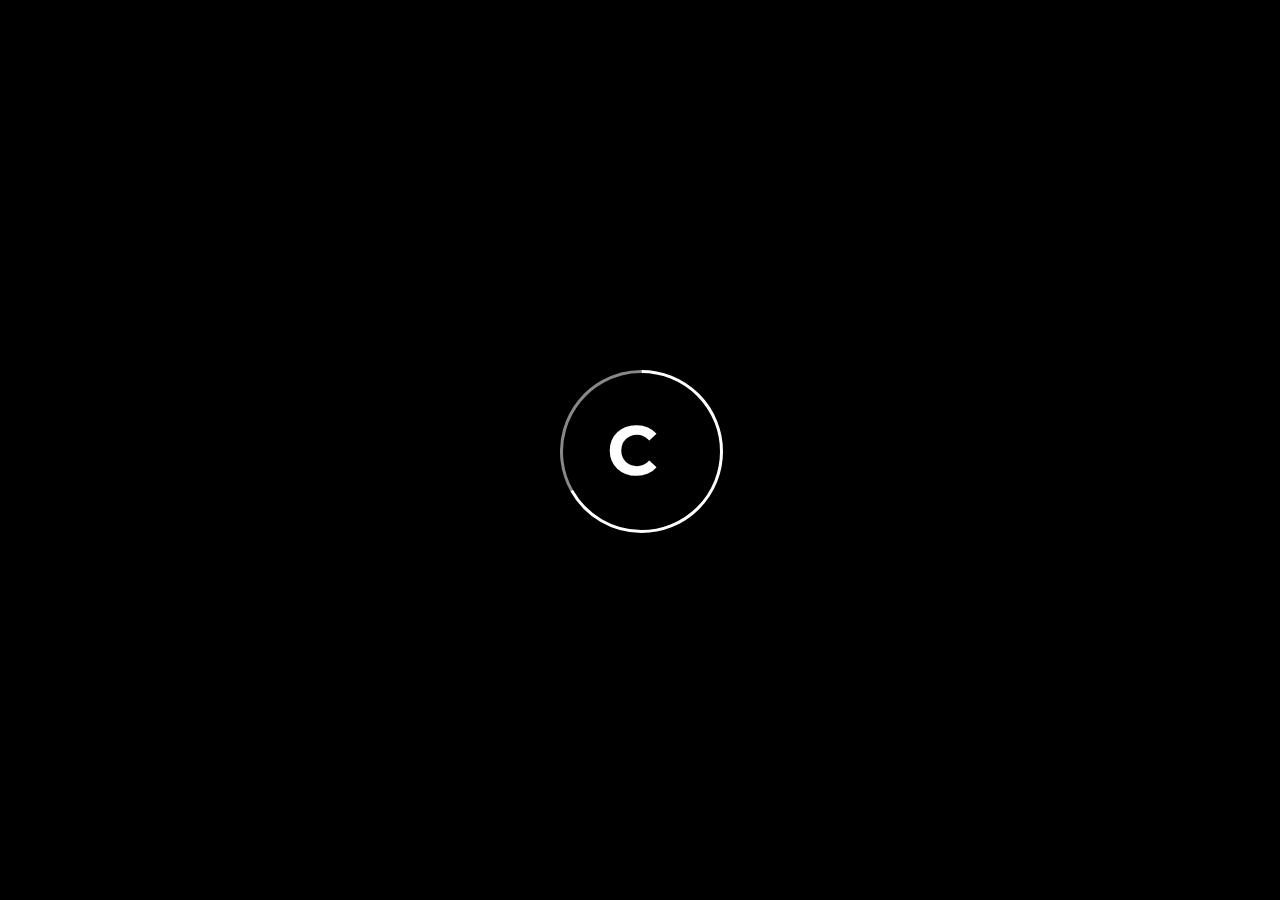
==== commit e02d541d: "mobile link 2" ====
--- a/index.html
+++ b/index.html
@@ -95,8 +95,8 @@
 			<li><button class="pt-trigger css3Animate" data-animation="22" data-goto="2" data-style="darkNav" data-style2="aboutmeNav">About me<span class="line css3Animate"></span></button></li>
 			<li><button class="pt-trigger css3Animate" data-animation="22" data-goto="3" data-style="darkNav" data-style2="workNav">Work<span class="line css3Animate"></span></button></li>
 <!-- 			<li><button class="pt-trigger css3Animate" data-animation="22" data-goto="6" data-style="lightNav" data-style="contactNav">Contact<span class="line css3Animate"></span></button></li> -->
-			<li><a class="navanchor" href="Rolbiecki_Resume.pdf" target="_blank"><button class="css3Animate" data-animation="22">Resume<span class="line css3Animate"></span></button></a></li>
-			<li><a class="navanchor" href="mailto:caryrolbiecki@gmail.com" target="_blank"><button class="css3Animate" data-animation="22">Contact<span class="line css3Animate"></span></button></a></li>
+			<li class="mobilefix"><a href="Rolbiecki_Resume.pdf" target="_blank"><button class="css3Animate" data-animation="22">Resume<span class="line css3Animate"></span></button></a></li>
+			<li><a class="mobilefix" href="mailto:caryrolbiecki@gmail.com" target="_blank"><button class="css3Animate" data-animation="22">Contact<span class="line css3Animate"></span></button></a></li>
 		</ul>
     </div>
 
--- a/css/style.css
+++ b/css/style.css
@@ -566,9 +566,13 @@
 
 .menuicon {
 	font-size: 3em;
-	padding-top: 10px;
-}
-
+	padding-top: 18px;
+	position: fixed;
+}
+
+.mobilefix a button{
+	font-size: 1em;
+}
 /*------------------------------------------------------------------
 5. PAGES
 -------------------------------------------------------------------*/
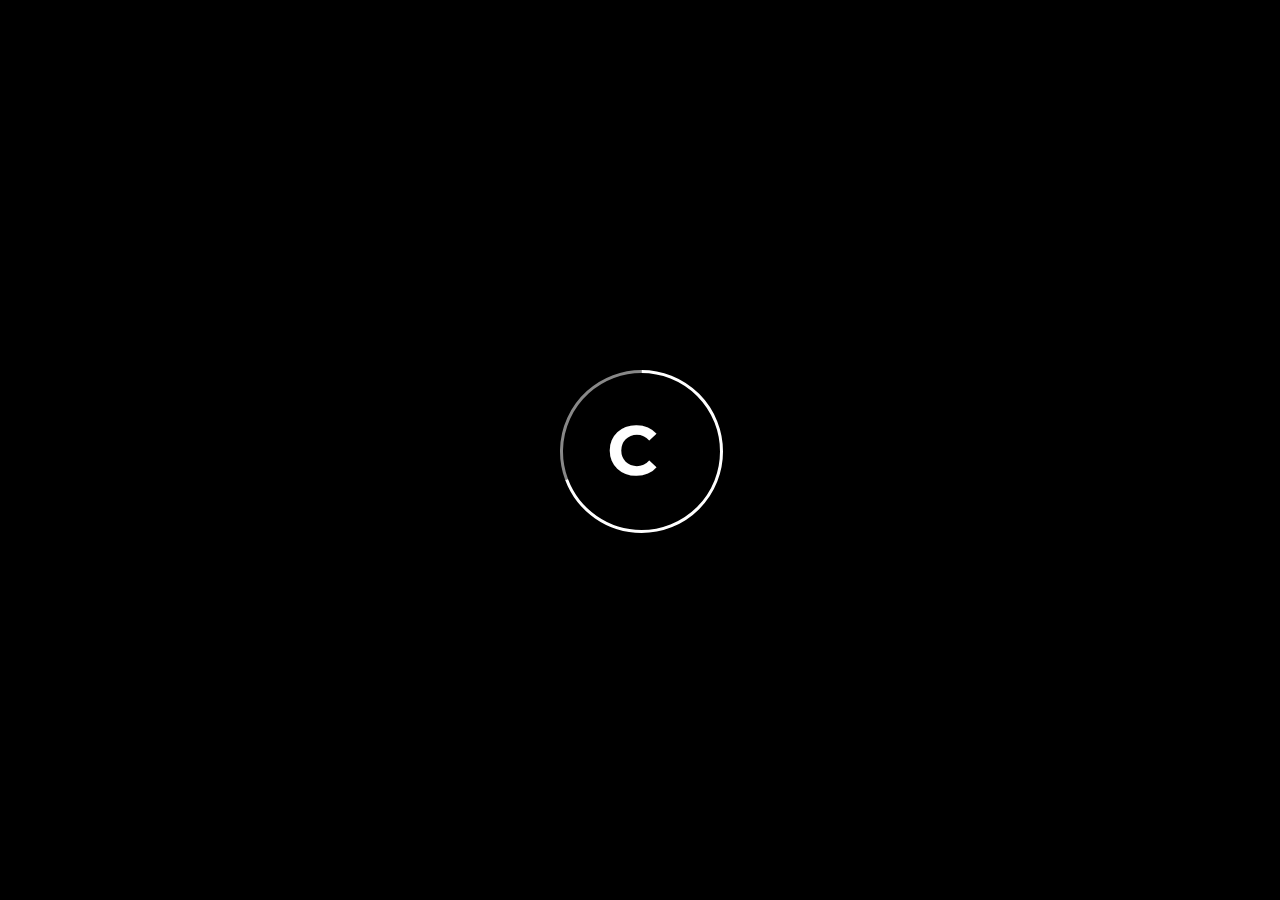
==== commit ec79de90: "mobilefix4" ====
--- a/index.html
+++ b/index.html
@@ -95,7 +95,7 @@
 			<li><button class="pt-trigger css3Animate" data-animation="22" data-goto="2" data-style="darkNav" data-style2="aboutmeNav">About me<span class="line css3Animate"></span></button></li>
 			<li><button class="pt-trigger css3Animate" data-animation="22" data-goto="3" data-style="darkNav" data-style2="workNav">Work<span class="line css3Animate"></span></button></li>
 <!-- 			<li><button class="pt-trigger css3Animate" data-animation="22" data-goto="6" data-style="lightNav" data-style="contactNav">Contact<span class="line css3Animate"></span></button></li> -->
-			<li class="mobilefix"><a href="Rolbiecki_Resume.pdf" target="_blank"><button class="css3Animate" data-animation="22">Resume<span class="line css3Animate"></span></button></a></li>
+			<li><a id="mobilefix" href="Rolbiecki_Resume.pdf" target="_blank"><button class="css3Animate" data-animation="22">Resume<span class="line css3Animate"></span></button></a></li>
 			<li><a class="mobilefix" href="mailto:caryrolbiecki@gmail.com" target="_blank"><button class="css3Animate" data-animation="22">Contact<span class="line css3Animate"></span></button></a></li>
 		</ul>
     </div>
--- a/css/style.css
+++ b/css/style.css
@@ -570,7 +570,7 @@
 	position: fixed;
 }
 
-.mobilefix a button{
+.mobilefix li a button{
 	font-size: 1em;
 }
 /*------------------------------------------------------------------
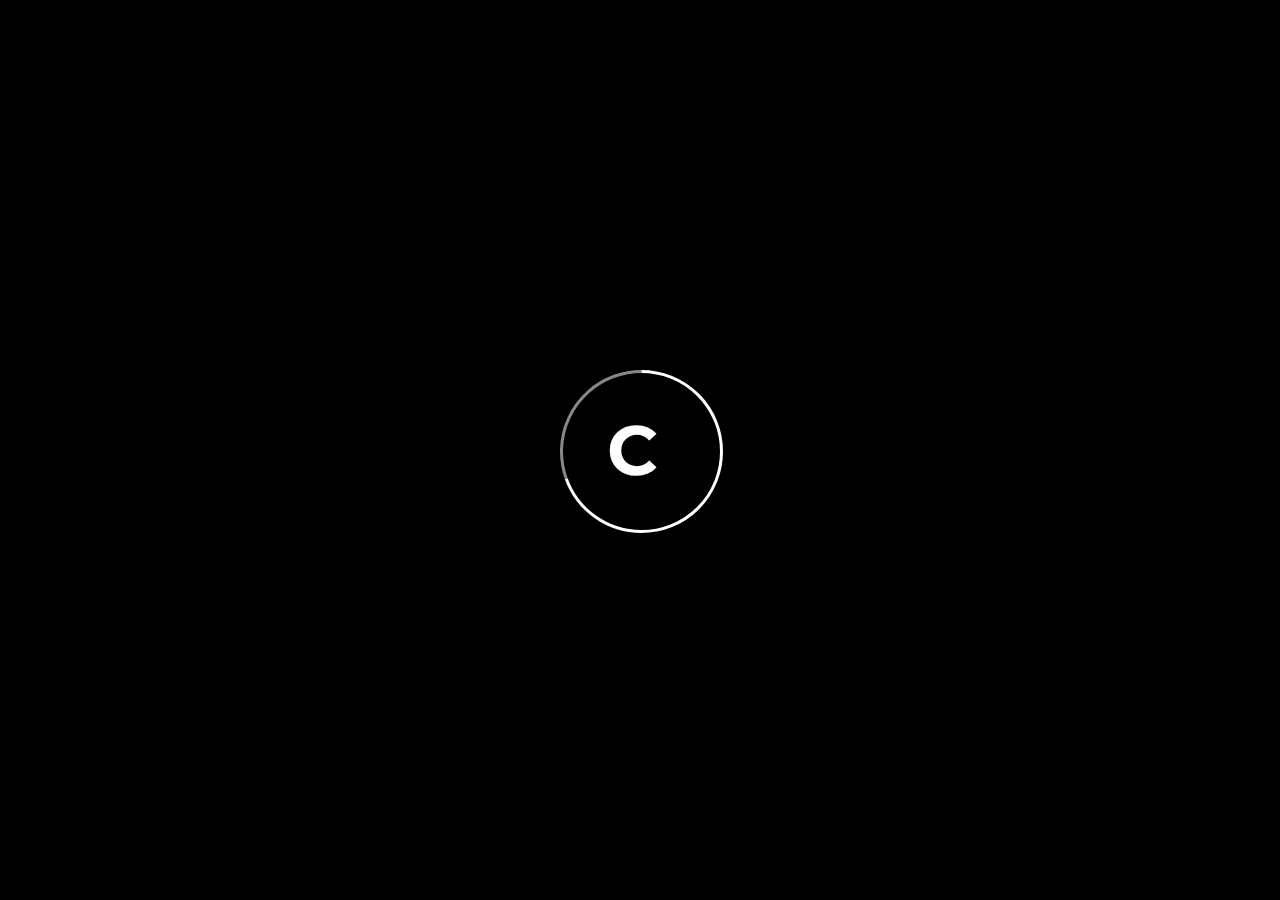
==== commit 4f782cd4: "mobilefix 5" ====
--- a/index.html
+++ b/index.html
@@ -95,7 +95,7 @@
 			<li><button class="pt-trigger css3Animate" data-animation="22" data-goto="2" data-style="darkNav" data-style2="aboutmeNav">About me<span class="line css3Animate"></span></button></li>
 			<li><button class="pt-trigger css3Animate" data-animation="22" data-goto="3" data-style="darkNav" data-style2="workNav">Work<span class="line css3Animate"></span></button></li>
 <!-- 			<li><button class="pt-trigger css3Animate" data-animation="22" data-goto="6" data-style="lightNav" data-style="contactNav">Contact<span class="line css3Animate"></span></button></li> -->
-			<li><a id="mobilefix" href="Rolbiecki_Resume.pdf" target="_blank"><button class="css3Animate" data-animation="22">Resume<span class="line css3Animate"></span></button></a></li>
+			<li><a  href="Rolbiecki_Resume.pdf" target="_blank"><button class="css3Animate" id="mobilefix" data-animation="22">Resume<span class="line css3Animate"></span></button></a></li>
 			<li><a class="mobilefix" href="mailto:caryrolbiecki@gmail.com" target="_blank"><button class="css3Animate" data-animation="22">Contact<span class="line css3Animate"></span></button></a></li>
 		</ul>
     </div>
--- a/css/style.css
+++ b/css/style.css
@@ -570,7 +570,7 @@
 	position: fixed;
 }
 
-.mobilefix li a button{
+#mobilefix li a button{
 	font-size: 1em;
 }
 /*------------------------------------------------------------------
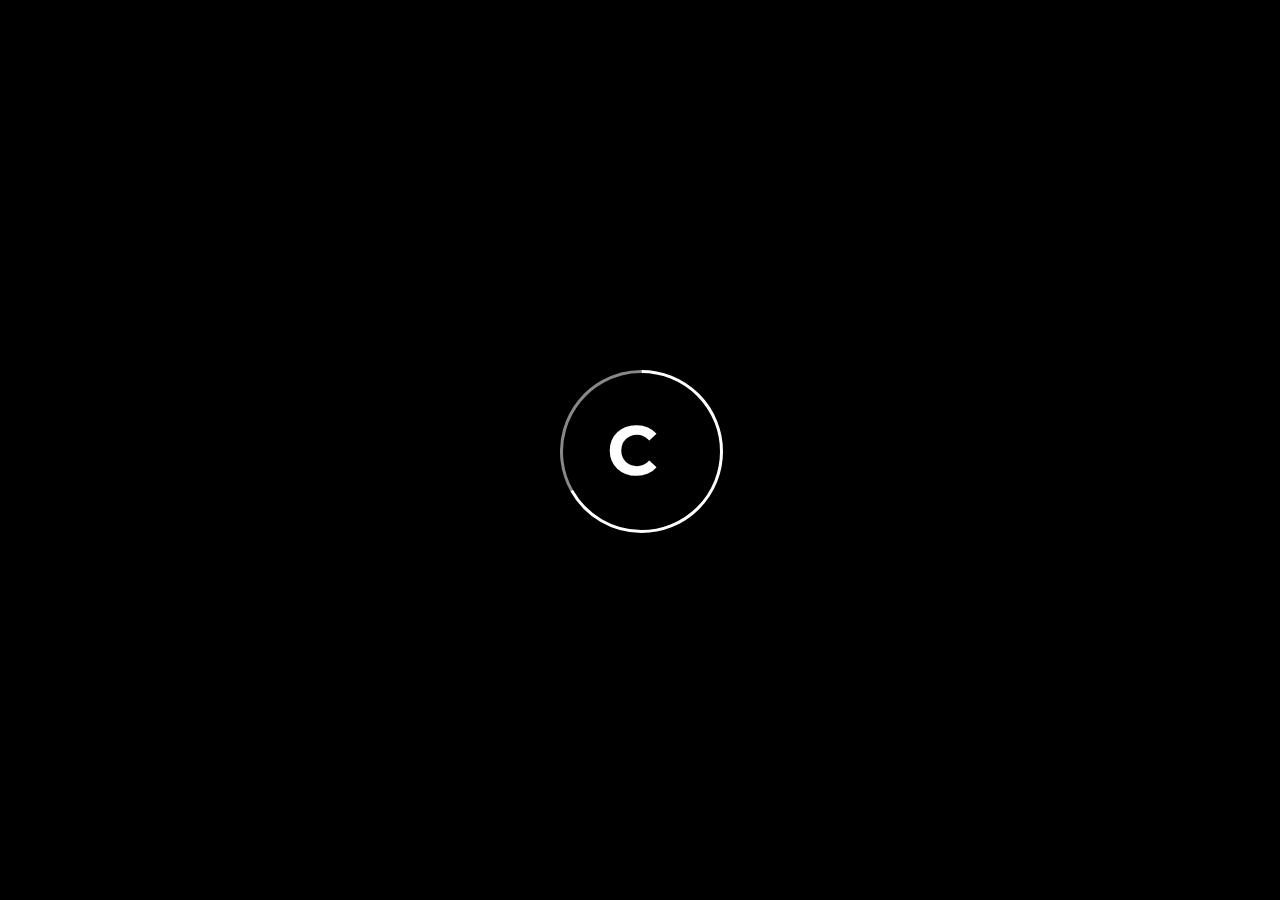
==== commit cecc509b: "mobile fix 7" ====
--- a/index.html
+++ b/index.html
@@ -95,8 +95,8 @@
 			<li><button class="pt-trigger css3Animate" data-animation="22" data-goto="2" data-style="darkNav" data-style2="aboutmeNav">About me<span class="line css3Animate"></span></button></li>
 			<li><button class="pt-trigger css3Animate" data-animation="22" data-goto="3" data-style="darkNav" data-style2="workNav">Work<span class="line css3Animate"></span></button></li>
 <!-- 			<li><button class="pt-trigger css3Animate" data-animation="22" data-goto="6" data-style="lightNav" data-style="contactNav">Contact<span class="line css3Animate"></span></button></li> -->
-			<li><a  href="Rolbiecki_Resume.pdf" target="_blank"><button class="css3Animate" id="mobilefix" data-animation="22">Resume<span class="line css3Animate"></span></button></a></li>
-			<li><a class="mobilefix" href="mailto:caryrolbiecki@gmail.com" target="_blank"><button class="css3Animate" data-animation="22">Contact<span class="line css3Animate"></span></button></a></li>
+			<li><a id="mobilefix" href="Rolbiecki_Resume.pdf" target="_blank"><button class="css3Animate" data-animation="22">Resume<span class="line css3Animate"></span></button></a></li>
+			<li><a id="mobilefix" href="mailto:caryrolbiecki@gmail.com" target="_blank"><button class="css3Animate" data-animation="22">Contact<span class="line css3Animate"></span></button></a></li>
 		</ul>
     </div>
 
--- a/css/style.css
+++ b/css/style.css
@@ -570,8 +570,10 @@
 	position: fixed;
 }
 
-#mobilefix li a button{
+#mobilefix{
 	font-size: 1em;
+	padding: 0px;
+	margin-left: 20px;
 }
 /*------------------------------------------------------------------
 5. PAGES
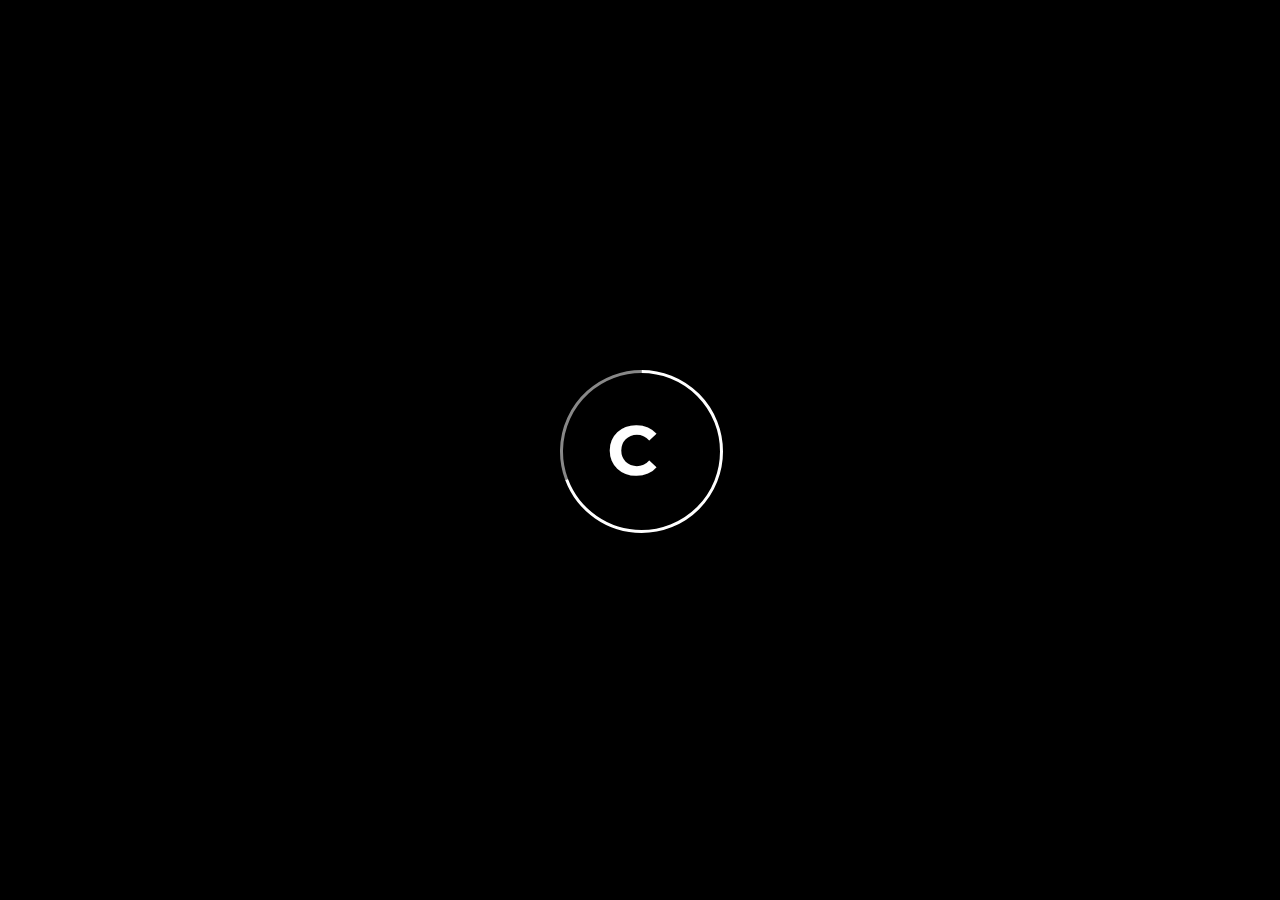
==== commit e9295abd: "about me mobile link fix" ====
--- a/index.html
+++ b/index.html
@@ -92,7 +92,7 @@
     <div class="menu-mobile">
     	<a href="#" id="menuMobileClose" class="css3Animate" aria-hidden="true" data-icon="&#x51;" title=""></a>
     	<ul class="nav navbar-nav">
-			<li><button class="pt-trigger css3Animate" data-animation="22" data-goto="2" data-style="darkNav" data-style2="aboutmeNav">About me<span class="line css3Animate"></span></button></li>
+			<li><button class="pt-trigger css3Animate" data-animation="22" data-goto="5" data-style="darkNav" data-style2="aboutmeNav">About me<span class="line css3Animate"></span></button></li>
 			<li><button class="pt-trigger css3Animate" data-animation="22" data-goto="3" data-style="darkNav" data-style2="workNav">Work<span class="line css3Animate"></span></button></li>
 <!-- 			<li><button class="pt-trigger css3Animate" data-animation="22" data-goto="6" data-style="lightNav" data-style="contactNav">Contact<span class="line css3Animate"></span></button></li> -->
 			<li><a id="mobilefix" href="Rolbiecki_Resume.pdf" target="_blank"><button class="css3Animate" data-animation="22">Resume<span class="line css3Animate"></span></button></a></li>
--- a/css/style.css
+++ b/css/style.css
@@ -572,9 +572,14 @@
 
 #mobilefix{
 	font-size: 1em;
+	text-align: center;
+	opacity: 1;
+	top: 0px;
+	right: 0px;
 	padding: 0px;
-	margin-left: 20px;
-}
+	display: inline;
+}
+
 /*------------------------------------------------------------------
 5. PAGES
 -------------------------------------------------------------------*/
